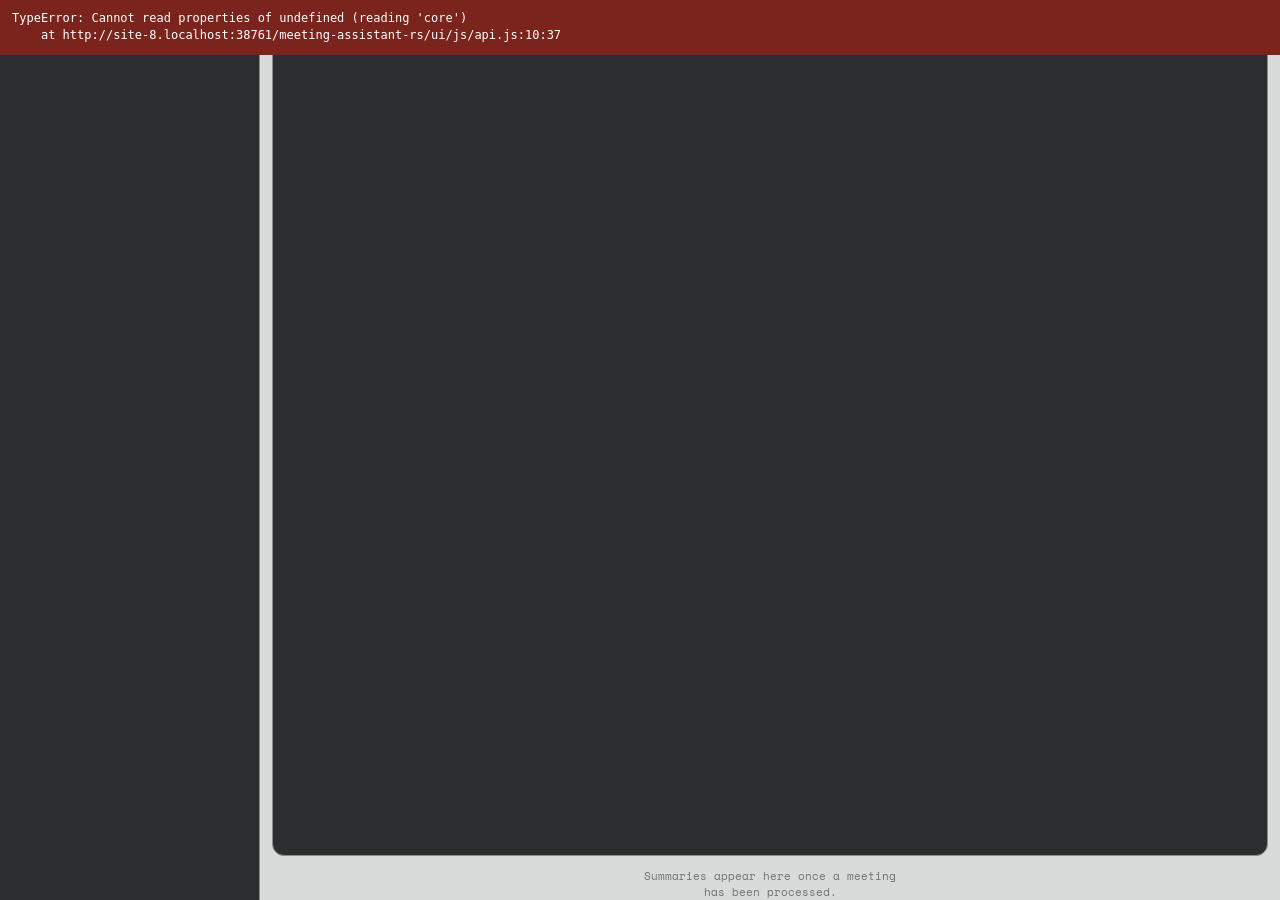
==== meeting-assistant-rs/ui/library.html @ c076c256 "Markdown library: parked mid-review, not ready to merge Committed so the work is not lost while atte" ====
<!doctype html>
<html lang="en">
<head>
  <meta charset="utf-8" />
  <meta name="viewport" content="width=device-width, initial-scale=1" />
  <title>Meeting Assistant — Summaries</title>
  <link rel="stylesheet" href="css/app.css" />
</head>
<body>
  <!--
    Two panes: the meetings on the left, the selected summary on the right.

    The list column is a fixed width and the window is resizable, so the
    document reflows and the list does not. A draggable divider can come later
    if 260px proves wrong; it would need its position persisted, and that is a
    piece of state to earn rather than assume.
  -->
  <div class="library">
    <aside class="library-list" id="library-list" aria-label="Meetings"></aside>

    <main class="library-doc">
      <!--
        The document's own actions sit above it rather than in the list: they
        act on what is being read, not on what is selected.
      -->
      <header class="library-head" id="library-head" hidden>
        <div class="library-head-text">
          <h1 id="doc-title"></h1>
          <p class="library-head-meta" id="doc-meta"></p>
        </div>
        <button class="btn btn--secondary" id="open-folder" data-tooltip="library_open_folder"
                aria-label="Open folder">
          <svg viewBox="0 0 24 24" aria-hidden="true"><path d="M2.25 12.75V12A2.25 2.25 0 0 1 4.5 9.75h15A2.25 2.25 0 0 1 21.75 12v.75m-8.69-6.44-2.12-2.12a1.5 1.5 0 0 0-1.061-.44H4.5A2.25 2.25 0 0 0 2.25 6v12a2.25 2.25 0 0 0 2.25 2.25h15A2.25 2.25 0 0 0 21.75 18V9a2.25 2.25 0 0 0-2.25-2.25h-5.379a1.5 1.5 0 0 1-1.06-.44Z"/></svg>
        </button>
      </header>

      <!--
        Built entirely by `markdown.js` from Rust's token stream. Nothing writes
        markup into this element as a string.
      -->
      <article class="library-body" id="doc-body"></article>

      <p class="library-empty" id="library-empty" data-i18n="library_empty">
        Summaries appear here once a meeting has been processed.
      </p>
    </main>
  </div>

  <div id="tooltip"></div>
  <script type="module" src="js/library.js"></script>
</body>
</html>
---- meeting-assistant-rs/ui/css/app.css ----
/*
 * Meeting Assistant — visual system: Aluminum Reel-to-Reel.
 *
 * Dark machine chrome, cream faceplate panels, amber VU-meter accents, and red
 * reserved for record and failure. The character to hold onto is an old tape
 * machine: the transport controls should read as hardware, not as rectangles.
 *
 * Every colour comes from a token below. Do not add a colour that is not one;
 * if something seems to need one, it almost certainly needs an existing token
 * used differently. `.claude/styling.md` documents the system.
 *
 * # Two rules that keep the palette meaningful
 *
 * 1. RED (`--red`, `--red-dark`) appears on the record button, the error chip,
 *    and the "transcripts leave this machine" warning. Nowhere else. It is the
 *    only colour that means "this is consequential", and spending it on a
 *    settings gear would waste it.
 * 2. AMBER means "active, or in progress" — a working stage, a live microphone,
 *    a section heading. It is the VU meter, not decoration.
 *
 * # Why neutral controls sit on `--steel-dark` rather than `--steel`
 *
 * Cream on `--steel` measures 2.71:1, which fails WCAG for text (4.5) and even
 * for icons (3.0). Cream on `--steel-dark` is 5.39:1. `--steel` earns its place
 * as the hover lift and the hairline borders instead.
 */

/*
 * Space Mono, bundled rather than linked: the app is offline by design and must
 * not reach a font CDN. Only Regular and Bold ship — nothing uses italic, which
 * saves ~216 KB. `ui/fonts/OFL.txt` is the SIL Open Font License and must stay
 * with the files.
 */
@font-face {
  font-family: "Space Mono";
  src: url("../fonts/SpaceMono-Regular.ttf") format("truetype");
  font-weight: 400;
  font-style: normal;
  font-display: block;
}
@font-face {
  font-family: "Space Mono";
  src: url("../fonts/SpaceMono-Bold.ttf") format("truetype");
  font-weight: 700;
  font-style: normal;
  font-display: block;
}

:root {
  /* base — Aluminum Reel-to-Reel */
  --body:        #2B2D2E;
  --steel:       #8A8D8F;
  --steel-dark:  #5A5D5F;
  --faceplate:   #EFE7D4;
  --faceplate-2: #E3D9C0;
  --amber:       #E8C34A;
  --amber-dark:  #B8912E;
  --red:         #C4342B;
  --red-dark:    #7A241D;

  /*
   * Panel metal. The faceplate cream was too warm for the machine chrome, so
   * the panels are a neutral light grey; cream is now reserved for text on dark
   * fills and for the "lit" done chip. Body text on alloy is 9.95:1.
   */
  --alloy:       #D9DBDA;
  --alloy-2:     #C7CAC9;

  /*
   * The ready lamp. A tenth colour, added because "done" is a semantic the
   * nine-colour palette had no way to express: cream on the grey panels
   * separates at only 1.13:1, so a completed stage read as no stage at all.
   * Deep sage rather than a bright green, to sit with the machine chrome.
   * Cream on it is 4.84:1; it separates from the panel at 4.29:1 and from the
   * amber working state at 3.50:1.
   */
  --green:       #4F6B45;
  /*
   * A bright green, for the readiness lamps and the queue's progress bar.
   *
   * Separate from `--green` because that one is a text background elsewhere and
   * cannot be brightened without failing contrast for the text on it. A lamp is
   * an 8px dot with no text on it, so it has no such constraint.
   *
   * Chosen by rendering the candidates as actual lamps rather than by reading
   * ratios, because at 8px the deciding factor is hue, not luminance. Two
   * earlier attempts were both reported as unclear: #4F6B45 and then #2E8B3D
   * measured well against the light card but read as dark olive. Brighter still
   * — #2BE05F — washes out against it. The `--steel-dark` ring is what keeps the
   * lamp perceivable as an object, which frees the fill to be chosen for how
   * unmistakably green it looks.
   */
  --green-lamp:  #22C55E;

  /*
   * Semantic aliases. Component rules below reach for these, not for the raw
   * colours, so a palette change stays a change to this block.
   */
  --app-bg:       var(--body);
  --panel:        var(--alloy);
  --panel-recess: var(--alloy-2);
  --ink:          var(--body);        /* text on cream */
  --ink-invert:   var(--faceplate);   /* text on steel-dark, amber-dark, red */

  --border: 1px solid var(--steel);

  /*
   * Space Mono throughout, bundled with the app. The system stack stays behind
   * it as the fallback: on the platforms this ships to, reaching it would mean
   * the bundled font failed to load, and the layout should still be usable.
   */
  --font: "Space Mono", -apple-system, "Segoe UI", system-ui, sans-serif;
  --font-mono: "Space Mono", ui-monospace, "SF Mono", Menlo, "Consolas", monospace;

  /* geometry */
  --radius-card:  12px;
  --radius-panel:  9px;
  --radius-chip:   8px;
  --radius-button: 8px;

  /*
   * The tape-machine bevel: a highlight along the top edge and a shadow along
   * the bottom, so a control reads as a physical key catching light from above.
   */
  --bevel: inset 0 1px 0 rgb(255 255 255 / 0.18),
           inset 0 -2px 0 rgb(0 0 0 / 0.22);
  --bevel-pressed: inset 0 2px 4px rgb(0 0 0 / 0.35);
  --lift: 0 1px 2px rgb(0 0 0 / 0.35);
}

* { box-sizing: border-box; }

html, body {
  margin: 0;
  padding: 0;
  background: var(--app-bg);
  color: var(--ink-invert);
  font-family: var(--font);
  font-size: 13px;
  /* Both windows are fixed size and the layout has no responsive fallback. */
  overflow: hidden;
  user-select: none;
  -webkit-user-select: none;
}

/* ---------------------------------------------------------------- buttons */

/*
 * Five variants over one base. Hover moves background, text and icon together —
 * that is the defining detail of this theme and the reason the Python carried
 * 735 lines of custom widget code. The icon follows for free because it is SVG
 * with `currentColor`.
 */
.btn {
  display: inline-flex;
  align-items: center;
  justify-content: center;
  gap: 6px;
  border: none;
  border-radius: var(--radius-button);
  font-family: var(--font);
  font-size: 12px;
  cursor: pointer;
  transition: background-color 120ms ease, color 120ms ease;
  padding: 0 10px;
  box-shadow: var(--bevel);
}

.btn:active:not(:disabled):not(.btn--unavailable) {
  box-shadow: var(--bevel-pressed);
}

/*
 * Heroicons outline: stroked, not filled. `currentColor` on the stroke keeps
 * hover tinting free, exactly as it did when these were filled paths.
 */
.btn svg {
  width: 16px;
  height: 16px;
  flex: none;
  fill: none;
  stroke: currentColor;
  stroke-width: 1.5;
  stroke-linecap: round;
  stroke-linejoin: round;
}

/*
 * One treatment for every button that can be pressed: amber-dark, lighting to
 * amber on hover. The folder button had this on its own and the rest were steel,
 * which made the toolbar look like some keys worked and others did not.
 *
 * The label must stay `--ink`. Dark text on amber-dark is 4.70:1 and clears the
 * 4.5 that text needs; cream on the same fill is 2.39:1 and would not.
 *
 * The exceptions below are exceptions on purpose: `.btn--unavailable` and a
 * muted microphone both mean "this is not doing what the others are doing", and
 * that is exactly what the colour is now free to say.
 */
.btn--primary   { background: var(--amber-dark); color: var(--ink); }
.btn--secondary { background: var(--amber-dark); color: var(--ink); }
.btn--dark      { background: var(--amber-dark); color: var(--ink); }
/*
 * The microphone is the one control whose colour carries state: steel-dark when
 * idle, amber while it is live. That is the VU-meter reading of amber.
 */
.btn--mic       { background: var(--amber-dark); color: var(--ink); }
/*
 * Muted keeps the amber background and dark icon — only the glyph gains its
 * diagonal slash. Greying it out would read as "disabled" rather than "muted",
 * which is the opposite of the state it represents.
 */
.btn--mic.is-muted { background: var(--steel-dark); color: var(--ink-invert); }
.btn--result    { background: var(--amber-dark); color: var(--ink); }

/*
 * The quiet half of a pair.
 *
 * The one place amber is wrong. Every other button is a thing to do; these sit
 * beside a button that commits — Back next to Next, Keep next to Discard — and
 * two identical buttons make the reader stop and read rather than reach. Steel
 * says "the other one" without saying "disabled".
 *
 * Applies only where there IS a pair. A lone secondary button, like Browse or
 * Download now, has nothing to be quieter than and stays amber with the rest.
 * Cream on steel-dark is 5.39:1.
 */
.btn--quiet     { background: var(--steel-dark); color: var(--ink-invert); }

.btn--primary:hover:not(:disabled)   { background: var(--amber);      color: var(--ink); }
/*
 * Neutral controls DARKEN on hover rather than lighten. Lightening to --steel
 * would put the label at 4.14:1, under the 4.5 WCAG needs for text; going to
 * --body keeps it at 11.24:1. It also suits the metaphor — the key presses into
 * the chassis rather than lighting up.
 */
/*
 * Every button lights up on hover and darkens on press — the bevel already
 * encodes press as a recess, so lightening is the reading that matches the
 * hardware. Cream rather than --steel because the Summary label is 12px text:
 * --body on --steel is 4.14:1 and misses the 4.5 WCAG needs, while cream is
 * 8.38:1 and clears text and icons alike.
 *
 * It also removes the need for a hover outline. Darkening to --body made these
 * buttons vanish against the chrome they sit on, and the outline existed only
 * to give them back an edge.
 */
.btn--secondary:hover:not(:disabled):not(.btn--unavailable) { background: var(--amber); color: var(--ink); }
.btn--dark:hover:not(:disabled):not(.btn--unavailable)      { background: var(--amber); color: var(--ink); }
.btn--mic:hover:not(:disabled):not(.btn--unavailable)       { background: var(--amber); color: var(--ink); }
.btn--result:hover:not(:disabled):not(.btn--unavailable)    { background: var(--amber); color: var(--ink); }
/* Cream rather than amber, so hovering the quiet one never looks like the
 * committing one. */
.btn--quiet:hover:not(:disabled):not(.btn--unavailable)     { background: var(--faceplate-2); color: var(--ink); }

/*
 * Result buttons have a third state. Until their stage reaches `done` they are
 * unavailable: flat steel, muted glyph, no pointer and no bevel — a key that is
 * not there to be pressed. The Python painted this by hand while keeping the
 * widget "normal" (`app.py:3044-3080`) purely to control the look.
 */
/*
 * Glyph is --body on --steel = 4.14:1. That clears the 3.0 icons need but not
 * the 4.5 for the Summary button's text label. WCAG 1.4.3 exempts inactive
 * controls, and the alternative — a cream fill — would make an unavailable
 * button louder than an available one. The real affordance here is the missing
 * bevel and the default cursor, not the colour.
 */
.btn--unavailable,
.btn--unavailable:hover,
.btn.btn--unavailable:hover {
  background: var(--steel);
  color: var(--body);
  /* `not-allowed` rather than `default`: the pointer itself should say the
     control cannot be used, since the visual difference is only the missing
     bevel. */
  cursor: not-allowed;
  box-shadow: none;
}

/* ------------------------------------------------------------ main window */

/*
 * The faceplate: a cream panel floating on the dark chrome. Its border is the
 * recording indicator — see the `[data-recorder-state]` rules at the end.
 */
.session-card {
  background: var(--panel);
  border: var(--border);
  border-radius: var(--radius-card);
  /*
   * 4px below, not 8. Margins do not collapse in a flex column, so this and the
   * panel's own 4px make an 8px gutter between cards — half what it was. The
   * cards already read as separate: they have a border and sit on a darker
   * chrome, so the space was doing the same job twice.
   */
  margin: 10px 12px 4px;
  /* 9px, not 12: a 25% tighter gutter, which is the space to the left of the
     timer well. Also returns 6px of width to the transport row. */
  padding: 8px 9px 10px;
  color: var(--ink);
}

.status-row {
  display: flex;
  align-items: center;
  justify-content: center;
  gap: 6px;
  margin-bottom: 2px;
  /* Anchors the lamps, and the symmetric padding keeps a long message from
   * running underneath them while leaving it centred. */
  position: relative;
  padding: 0 24px;
  /* Insurance only: the inline icon fits beside every current message, but a
   * longer translation must wrap rather than overflow. `resizeToContent` grows
   * the window to match. */
  flex-wrap: wrap;
}

/*
 * Not a `.btn`. This sits inside a sentence rather than in a row of peers, so
 * it carries no fill, border or bevel — the amber is the whole affordance, and
 * a chromed button here would compete with the transport controls right below.
 */
.status-action {
  display: inline-flex;
  align-items: center;
  padding: 0;
  border: 0;
  background: none;
  /*
   * Ink, not amber. The status row sits on the light `--alloy` card, not on the
   * dark chrome, and amber measures 1.22:1 against it — effectively invisible.
   * `--body` is 9.95:1 and matches the sentence the icon belongs to; the hover
   * tint is 7.20:1. Icons need 3:1, so check any change here against `--alloy`
   * rather than against the window background.
   */
  color: var(--body);
  cursor: pointer;
}

/* Slightly heavier stroke than `.btn svg` (1.5 at 16px), because this is
 * smaller and still has to read at a glance. */
.status-action svg {
  width: 15px;
  height: 15px;
  flex: none;
  fill: none;
  stroke: currentColor;
  stroke-width: 1.8;
  stroke-linecap: round;
  stroke-linejoin: round;
}

.status-action:hover:not(:disabled) { color: var(--red-dark); }
.status-action:disabled { color: var(--steel); cursor: default; }

/*
 * Recording indicator. Hidden unless a meeting is running, and the same red as
 * the record button so the two read as one state.
 */
/*
 * Two readiness lamps: can this app transcribe, and can it summarise.
 *
 * Absolutely positioned against the row's vertical centre, which is exactly
 * where `align-items: center` puts the recording dot — so all three read as one
 * row of lamps at the same size, whichever are lit.
 */
.status-lamps {
  position: absolute;
  left: 4px;
  top: 50%;
  transform: translateY(-50%);
  display: flex;
  gap: 7px;
}

/*
 * The ring is not decoration. These sit on the light `--alloy` card, where
 * `--amber` measures 1.22:1 and `--amber-dark` 2.12:1 — below the 3:1 a
 * meaningful graphic needs. A `--steel-dark` ring is 4.77:1, so the lamp is
 * always perceivable as an object and the fill is left to carry the state.
 * Same 8px as `.rec-dot`.
 */
.lamp {
  width: 8px;
  height: 8px;
  flex: none;
  border-radius: 50%;
  border: 1px solid var(--steel-dark);
  box-shadow: inset 0 1px 1px rgb(255 255 255 / 0.3);
}

/* Traffic lights. */
.lamp[data-state="on"]      { background: var(--green-lamp); }
.lamp[data-state="pending"] { background: var(--amber); }
.lamp[data-state="off"]     { background: var(--red); }

.rec-dot { display: none; }
[data-recorder-state="recording"] .rec-dot {
  display: block;
  width: 8px;
  height: 8px;
  border-radius: 50%;
  background: var(--red);
  flex: none;
}

/*
 * The dim is gentle and slow — a VU lamp idling, not a strobe. Gated on
 * `prefers-reduced-motion` so a viewer who has asked for stillness gets a
 * solid red dot instead, which carries the state just as well.
 */
@media (prefers-reduced-motion: no-preference) {
  [data-recorder-state="recording"] .rec-dot {
    animation: rec-pulse 1.8s ease-in-out infinite;
  }
}

@keyframes rec-pulse {
  0%, 100% { opacity: 1; }
  50%      { opacity: 0.35; }
}

.status-line {
  text-align: center;
  font-size: 13px;
  min-height: 17px;
  color: var(--ink);
}

/*
 * The digits sit in a recessed well, as they would behind a window in a real
 * faceplate, rather than printed flat on it.
 */
.timer {
  font-family: var(--font-mono);
  font-size: 32px;
  font-weight: bold;
  line-height: 1.1;
  color: var(--ink);
  background: var(--panel-recess);
  border-radius: var(--radius-panel);
  /*
   * 8px, not 12. The row is timer + 54 + 54 + 27 + gaps inside a 327px card;
   * at 12px padding and a 12px gap that totalled 337px and pushed the cancel
   * button out through the right edge of the faceplate.
   */
  padding: 2px 10px;
  min-width: 0;
  /*
   * Flex-centred rather than `text-align: center`. That only handles the
   * horizontal, and with a 32px face at 1.1 line-height the digits were sitting
   * high in the well; centring the line box fixes both axes at once.
   */
  display: flex;
  align-items: center;
  justify-content: center;
  box-shadow: inset 0 2px 4px rgb(0 0 0 / 0.18);
  /* Monospace is load-bearing: the digits must not jitter as the clock ticks. */
  font-variant-numeric: tabular-nums;
}

/* Timer left, transport right, vertically centred against each other. */
.session-row {
  display: flex;
  align-items: center;
  justify-content: space-between;
  gap: 10px;
}

/* `flex: none` so the transport can never be squeezed or clipped again; the
   timer beside it is what gives way if anything has to. */
.transport { display: flex; align-items: center; gap: 8px; flex: none; }

/*
 * Mixed fill/stroke icons (the mic pair). The global `.btn svg` rule forces
 * `fill: none`, which would erase a solid body, so these opt out per path.
 */
.icon-mixed .solid { fill: currentColor; stroke: none; }
.icon-mixed .line {
  fill: none;
  stroke: currentColor;
  stroke-width: 2;
  stroke-linecap: round;
  stroke-linejoin: round;
}
/*
 * The gap the slash cuts through the mic. Painted in the button's background so
 * the bar reads as passing in front of the glyph rather than crossing it —
 * which is why the muted state keeps a known background colour.
 */
.icon-mixed .cut {
  fill: none;
  /* Painted in the button's own background, so it tracks the muted fill. */
  stroke: var(--steel-dark);
  stroke-width: 4.5;
  stroke-linecap: round;
}
.btn--mic:hover:not(:disabled) .icon-mixed .cut { stroke: var(--steel); }
.btn--mic:not(.is-muted) .icon-mixed .cut { stroke: var(--amber-dark); }
.btn--mic:not(.is-muted):hover .icon-mixed .cut { stroke: var(--amber); }

/*
 * Cancel: half of Stop's 54px, so the primary action stays visually dominant.
 * Neutral at rest and red only on hover — destructive on approach, not at rest.
 * Deliberately NOT dimmed: this stylesheet already uses dimming to mean
 * "disabled", and a permanently faded control would read as unavailable.
 */
#cancel-button {
  width: 27px;
  height: 27px;
  /* Tighter than the 8px transport gap: cancel belongs to stop, not beside it
     as a third equal control. */
  margin-left: -4px;
  background: var(--steel-dark);
  color: var(--ink-invert);
}
#cancel-button:hover:not(:disabled) { background: var(--red-dark); }
#cancel-button svg { width: 19px; height: 19px; stroke-width: 2; }

/*
 * The circular transport buttons are a border-radius element containing a
 * glyph. The Python shipped six 56x56 PNGs — two buttons, three states each —
 * only because Tk cannot draw a smooth circle.
 */
.transport button {
  width: 54px;
  height: 54px;
  border-radius: 50%;
  border: none;
  display: inline-flex;
  align-items: center;
  justify-content: center;
  cursor: pointer;
  transition: background-color 120ms ease, color 120ms ease;
  padding: 0;
  box-shadow: var(--bevel), var(--lift);
}

/* Pressed: the bevel inverts and the glyph sinks a pixel, like a real key. */
.transport button:active:not(:disabled) {
  box-shadow: var(--bevel-pressed);
}
.transport button:active:not(:disabled) svg {
  transform: translateY(1px);
}

/*
 * The transport glyphs stay SOLID. They sit on a filled 54px circle, where an
 * outline reads as a thin wireframe rather than a control — this is why the
 * original's PNGs looked more substantial. Heroicons' solid play/stop have
 * rounded corners and proper optical weight.
 */
.transport button svg {
  width: 24px;
  height: 24px;
  fill: currentColor;
  stroke: none;
}

/* Cancel is an outline glyph, unlike the solid play/stop it sits beside. */
.transport button svg.icon-outline {
  fill: none;
  stroke: currentColor;
  stroke-width: 1.5;
  stroke-linecap: round;
  stroke-linejoin: round;
}

/* Record is the only button in the app that is red at rest. */
#start-button { background: var(--red); color: var(--ink-invert); }
#start-button:hover:not(:disabled) { background: var(--red-dark); }
#stop-button  { background: var(--steel); color: var(--ink); }
#stop-button:hover:not(:disabled) { background: var(--steel-dark); color: var(--ink-invert); }

/*
 * Matched by ID because `#start-button` / `#stop-button` set the background,
 * and an ID beats `.transport button:disabled` on specificity — which is why
 * the disabled Stop button previously rendered at full strength and looked
 * clickable. The bevel is dropped too: a dead key is not lit.
 */
#start-button:disabled,
#stop-button:disabled,
#cancel-button:disabled {
  /* Sunk into the chassis and unlit. --steel on --steel-dark measured 1.99:1,
     which was invisible; on --body the glyph reaches 4.14:1. */
  background: var(--body);
  color: var(--steel);
  cursor: not-allowed;
  box-shadow: none;
}

/* stage chips */
/*
 * The stage chips and their state colours lived here. Removed with the
 * processing queue: the card for each meeting carries its own stage, and one
 * global set of chips could only ever describe one of several jobs.
 */

.audio-panel {
  /*
   * Same --panel as the session card. These are both just panels sitting on the
   * chrome; making one recessed was an arbitrary distinction that only read as
   * inconsistency. --panel-recess is now reserved for things genuinely inset
   * INTO a panel — the timer well, the wizard's model rows.
   */
  background: var(--panel);
  border: var(--border);
  border-radius: var(--radius-panel);
  /* 4px above, pairing with the session card's 4px for an 8px gutter. 6px
     below: the last panel sits directly above the toolbar, and 4px there put it
     tight against the buttons. */
  margin: 4px 12px 6px;
  /* Roomier, and matching the session card's generosity. */
  padding: 9px 10px 11px;
  transition: padding-bottom 120ms ease;
  font-size: 10px;
  line-height: 1.5;
  /*
   * No max-width. It was 330px — a leftover from the original 375px layout —
   * which made this panel narrower than the session card above it even though
   * both have the same 12px margins.
   */
  color: var(--ink);
}

/*
 * Disclosure for the device panel. A bare button — no fill, no bevel — because
 * it reveals information rather than doing something; the transport and toolbar
 * keys are what should look pressable.
 */
.devices-toggle {
  display: flex;
  align-items: center;
  gap: 8px;
  width: 100%;
  padding: 0;
  border: none;
  background: none;
  color: var(--ink);
  font-family: var(--font);
  font-size: 10px;
  cursor: pointer;
}

/* Fills whatever the label leaves, so the row reads as one ruled line. */
/*
 * Amber, like the readiness lamps, and for the same reason: something is not as
 * configured. Small and inline so a collapsed panel can carry the warning
 * without the panel having to open itself.
 */
.fallback-dot {
  width: 6px;
  height: 6px;
  flex: none;
  border-radius: 50%;
  background: var(--amber-dark);
  border: 1px solid var(--steel-dark);
}

.devices-toggle .rule {
  flex: 1;
  border-top: 1px solid var(--steel);
}

.devices-toggle .chevron {
  width: 13px;
  height: 13px;
  flex: none;
  fill: none;
  stroke: currentColor;
  stroke-width: 2;
  stroke-linecap: round;
  stroke-linejoin: round;
  transition: transform 140ms ease;
}
.devices-toggle[aria-expanded="true"] .chevron { transform: rotate(180deg); }

/* Only present when open, so it adds no height while collapsed. */
.devices-detail { margin-top: 6px; }

/*
 * Collapsed, the toggle row is the only content, and the panel's full bottom
 * padding leaves it sitting high with a gap beneath. Driven by a class rather
 * than `:has()` so it cannot silently do nothing on an older WebView2.
 */
.audio-panel.is-collapsed { padding-bottom: 7px; }

/*
 * Result row: mute left, the three result controls centred, gear right. The
 * Python hand-builds a 3-column grid with a uniform group for the outer
 * columns; space-between with a centred middle group is the same thing.
 */
/*
 * The window is sized to the content by `resizeToContent`, but that needs JS,
 * an IPC round trip, and a correct guess at the height of the title bar. When
 * any of those is wrong the surplus used to appear as blank chrome under the
 * toolbar. Filling the viewport puts the surplus in the spacer instead, which
 * reads as layout rather than as truncation, and it degrades correctly: with no
 * JS at all the window is merely a little roomy.
 */
main {
  display: flex;
  flex-direction: column;
  height: 100vh;
}

/* `min-height: 0` so it collapses fully when the content needs the room —
 * without it the flex floor keeps a gap and the toolbar gets pushed out. */
.spacer {
  flex: 1 1 auto;
  min-height: 0;
}

.result-row {
  display: flex;
  align-items: center;
  justify-content: space-between;
  margin: 0 12px 10px;
}

.result-row .center { display: flex; gap: 6px; }

#mute-button      { width: 32px;  height: 31px; padding: 0; }
#transcript-button{ width: 38px;  height: 31px; padding: 0; }
#folder-button    { width: 38px;  height: 31px; padding: 0; }
#summary-button   { width: 104px; height: 31px; }
#settings-button  { width: 34px;  height: 31px; padding: 0; }

/*
 * The folder is the one always-available destination, so it carries the warm
 * amber-dark rather than joining the neutral steel family. Settings stays
 * neutral: it is not a critical action and must not take the red.
 */
/* The folder button used to be special-cased to amber. Every button is now, so
 * the exception is gone rather than repeated. */

/* -------------------------------------------------------- settings window */

/*
 * `overflow-x: hidden` is a guard, not a fix: nothing inside should exceed the
 * width now that the fields are relative, and a horizontal scrollbar here means
 * something has regressed to a fixed width.
 */
.settings-body {
  padding: 0 16px 16px;
  overflow-y: auto;
  overflow-x: hidden;
  height: 100vh;
  background: var(--app-bg);
  color: var(--ink-invert);
}

.section { margin-top: 14px; }
/* Amber headings read as the labelled sections of a machine's front panel. */
.section h2 {
  font-size: 14px;
  font-weight: bold;
  margin: 0 0 8px;
  color: var(--amber);
}

.field { margin-bottom: 10px; }
.field label { display: block; font-size: 11px; margin-bottom: 3px; }
/*
 * --faceplate-2 rather than --steel: steel on the dark chrome is 4.14:1, under
 * the 4.5 for text. faceplate-2 is 9.85:1 and still reads as secondary, being
 * warmer and dimmer than the faceplate used for primary text.
 */
.helper { font-size: 10px; margin-top: 3px; color: var(--faceplate-2); }

/*
 * Inputs are cream faceplate insets on the dark chrome, with a steel hairline.
 * The Python fakes these borders with a nested-frame trick
 * (`BorderedContainer`) because CustomTkinter's own border rendering is blurry
 * at 1px.
 *
 * Widths are relative, not the fixed 490px from the styling doc. That number
 * assumed a 590px window; hardcoding it means any window-size change silently
 * produces a horizontal scrollbar, which is exactly what happened when the
 * settings view first rendered in the 375px main window.
 *
 * `input[type="password"]` is in this selector deliberately: without it the API
 * key field falls back to the browser default and renders at the wrong height
 * and width, which it did until this was fixed.
 */
select, input[type="text"], input[type="password"], textarea {
  width: 100%;
  height: 30px;
  border: var(--border);
  border-radius: var(--radius-button);
  background: var(--panel);
  color: var(--ink);
  font-family: var(--font);
  font-size: 12px;
  padding: 0 8px;
  cursor: pointer;
}

textarea {
  width: 100%;
  height: 105px;
  padding: 6px 8px;
  resize: none;
  cursor: text;
  line-height: 1.4;
}

input[type="text"],
input[type="password"] { cursor: text; }

.with-button { display: flex; gap: 6px; align-items: center; }
.with-button select,
.with-button input[type="text"],
.with-button input[type="password"] { flex: 1; min-width: 0; }
.with-button .btn { width: 36px; height: 30px; padding: 0; }

/* A full-width action and an icon beside it. The icon keeps the square shape
   `.with-button` gives its buttons, so the two rows read as the same kind of
   control. */
.row-actions { display: flex; gap: 6px; align-items: center; }
.row-actions .btn:not(:last-child) { flex: 1; }
.row-actions .btn:last-child { width: 36px; height: 30px; padding: 0; flex: none; }

.switch-row { display: flex; align-items: center; gap: 8px; cursor: pointer; }
.switch-row input { cursor: pointer; accent-color: var(--amber); }

/* Sized to its label, not to a number. "Update devices" fits 175px; the
 * Spanish does not, so it wrapped to a second line inside a 28px-tall button
 * and the second line was cut off. */
#refresh-devices { min-width: 175px; height: 28px; white-space: nowrap; }
#save-settings   { width: 190px; height: 34px; font-size: 13px; }

.save-row { display: flex; justify-content: center; margin-top: 16px; }

/* ---------------------------------------------------------------- tooltip */

/*
 * 450ms delay, centred below the trigger with a 6px offset, dismissed on both
 * mouse-leave and mouse-down.
 */
#tooltip {
  position: fixed;
  z-index: 100;
  background: var(--body);
  color: var(--faceplate);
  border: var(--border);
  font-size: 13px;
  padding: 4px 9px;
  border-radius: 4px;
  pointer-events: none;
  opacity: 0;
  transition: opacity 90ms ease;
  /*
   * Wraps rather than running off the edge. `tooltip.js` clamps horizontally,
   * but a `nowrap` tooltip longer than the 375px window is wider than anything
   * the clamp can fit: it pins to the left edge and the remainder overflows
   * right, off-screen. A ceiling narrower than the window means the clamp always
   * has somewhere to put it.
   */
  max-width: 250px;
}
#tooltip.visible { opacity: 1; }

[hidden] { display: none !important; }

/* ------------------------------------------------------------------ modal */

/*
 * Used for the meeting-title prompt. See the note in index.html for why this
 * exists instead of `window.prompt()`.
 */
.modal-backdrop {
  position: fixed;
  inset: 0;
  background: rgb(43 45 46 / 0.55);
  display: flex;
  align-items: center;
  justify-content: center;
  z-index: 50;
}

/*
 * `--body`, the window's own chrome, rather than a cream panel. A light box over
 * a dark app read as a system dialog borrowed from somewhere else; on the chrome
 * it reads as part of the same machine, with the panels behind it dimmed by the
 * backdrop. Cream text on `--body` is 11.24:1.
 */
.modal {
  background: var(--body);
  border: var(--border);
  border-radius: var(--radius-card);
  padding: 14px 16px;
  width: 300px;
  color: var(--ink-invert);
  box-shadow: 0 6px 20px rgb(0 0 0 / 0.5);
}

.modal label { display: block; font-size: 11px; margin-bottom: 5px; }

/* Still a light fill. A field being darker than the surface around it is what
 * makes it read as somewhere to type; matching the chrome would hide it. */
.modal input[type="text"] {
  width: 100%;
  height: 30px;
  background: var(--panel);
  color: var(--ink);
}

.modal-actions {
  display: flex;
  justify-content: flex-end;
  gap: 8px;
  margin-top: 12px;
}

.modal-actions .btn { height: 30px; }

.modal p { margin: 0 0 4px; font-size: 12px; line-height: 1.4; }

/* -------------------------------------------------------- queue panel */

/*
 * Shares `.audio-panel` so it reads as a sibling of the device panel rather
 * than a new kind of thing, and inherits its collapse behaviour for free.
 */
.queue-head {
  display: flex;
  align-items: center;
  gap: 4px;
}

.queue-head .devices-toggle {
  flex: 1;
  min-width: 0;
}

.queue-count {
  font-size: 11px;
  color: var(--steel-dark);
  flex: none;
}

/*
 * Three cards, then scroll. The window grows to fit what is here, and without a
 * ceiling a backlog of ten meetings would push the toolbar off the screen —
 * which is the failure this layout has already had twice.
 */
.queue-list {
  max-height: 150px;
  overflow-y: auto;
  display: flex;
  flex-direction: column;
  gap: 6px;
}

.queue-card {
  display: flex;
  align-items: center;
  gap: 8px;
  background: var(--panel-recess);
  border-radius: var(--radius-chip);
  padding: 6px 8px;
  color: var(--ink);
}

.queue-card-body {
  flex: 1;
  min-width: 0;
}

.queue-card-line {
  display: flex;
  /* `center`, not `baseline`: the bar has no text baseline to align to, and
   * with `baseline` it sat on the bottom of the row. */
  align-items: center;
  gap: 6px;
  font-size: 11px;
}

/* The title is the variable-length part, so it is the part that truncates. */
.queue-card-title {
  flex: 1;
  min-width: 0;
  overflow: hidden;
  text-overflow: ellipsis;
  white-space: nowrap;
}

.queue-card-time { flex: none; color: var(--steel-dark); }
.queue-card-stage { flex: none; color: var(--steel-dark); }

/*
 * Fixed width, on the same line as the title.
 *
 * A full-width bar under the row read as a rule separating meetings rather than
 * as one meeting's progress, and it cost the card a second line for information
 * that fits on the first.
 */
.queue-bar {
  flex: none;
  width: 44px;
  height: 4px;
  border-radius: 2px;
  /* `--steel`, not `--alloy-2`: `--panel-recess` IS `--alloy-2`, so the empty
   * track was the same colour as the card and a job at 0% showed no bar at all
   * — indistinguishable from a card that has no bar. */
  background: var(--steel);
  overflow: hidden;
}

.queue-bar-fill {
  height: 100%;
  width: 0;
  background: var(--green-lamp);
  transition: width 200ms linear;
}

/* A failure is not progress. Colouring the bar rather than only the text means
 * the state is legible at a glance in a list of several. */
.queue-card[data-state="failed"] .queue-bar-fill { background: var(--red); width: 100%; }
.queue-card[data-state="failed"] .queue-card-stage { color: var(--red-dark); }

.queue-card .trash-button,
.queue-card .retry-button {
  display: inline-flex;
  align-items: center;
  flex: none;
  padding: 0;
  border: 0;
  background: none;
  color: var(--ink);
  cursor: pointer;
}

.queue-card svg {
  width: 14px;
  height: 14px;
  flex: none;
  fill: none;
  stroke: currentColor;
  stroke-width: 1.6;
  stroke-linecap: round;
  stroke-linejoin: round;
}

.queue-card .trash-button:hover { color: var(--red-dark); }
.queue-card .retry-button:hover { color: var(--green); }

/* ------------------------------------------------------------- wizard */

.wizard {
  display: flex;
  flex-direction: column;
  height: 100vh;
  background: var(--app-bg);
  color: var(--ink-invert);
}

.wizard-progress {
  display: flex;
  gap: 6px;
  justify-content: center;
  padding: 14px 0 6px;
}
.wizard-progress .dot {
  width: 7px;
  height: 7px;
  border-radius: 50%;
  background: var(--steel-dark);
}
/* Amber for steps reached: progress is "in flight", which is what amber means. */
.wizard-progress .dot.filled { background: var(--amber); }

.wizard-body { flex: 1; overflow-y: auto; padding: 6px 28px 12px; }
.wizard-body h1 { font-size: 18px; margin: 6px 0 8px; color: var(--amber); }
.wizard-body p { font-size: 12px; line-height: 1.5; margin: 0 0 14px; }

.wizard-footer {
  display: flex;
  align-items: center;
  justify-content: space-between;
  padding: 10px 28px 16px;
  border-top: var(--border);
}
.wizard-actions { display: flex; gap: 8px; }
.wizard-actions .btn { height: 32px; padding: 0 16px; }
.wizard-actions-inline { display: flex; gap: 8px; margin: 10px 0 14px; }
.wizard-actions-inline .btn { height: 28px; padding: 0 12px; }

.model-list { display: flex; flex-direction: column; gap: 6px; margin-bottom: 8px; }
.model-row {
  display: flex;
  align-items: center;
  justify-content: space-between;
  gap: 12px;
  background: var(--panel-recess);
  border-radius: var(--radius-panel);
  padding: 7px 10px;
  font-size: 12px;
  color: var(--ink);
}
/* A label with a value on the far right of the same line. */
.field-head {
  display: flex;
  align-items: baseline;
  justify-content: space-between;
  gap: 8px;
}

.model-row .btn { height: 26px; padding: 0 12px; font-size: 11px; }

/*
 * The downloaded-models rows in Settings, matched to the form controls they sit
 * among rather than to the wizard's rows.
 *
 * Scoped to `#downloaded-list`: `.model-row` is shared with the setup wizard,
 * where the recessed fill and taller padding are right — those rows sit in a
 * list of their own, not in a column of dropdowns. Here the row has to line up
 * with the selects above and below it, so it takes their height, fill, border
 * and radius verbatim from `select, input[type="text"], ...`.
 */
#downloaded-list .model-row {
  height: 30px;
  padding: 0 8px;
  background: var(--panel);
  border: var(--border);
  border-radius: var(--radius-button);
}

/*
 * A bare icon, not a button. Inside a form control a second bevelled surface
 * reads as a control within a control; the trash glyph alone is the affordance.
 * `--ink` is the same near-black the row's own text uses, so the icon belongs
 * to the row rather than floating on it.
 */
#downloaded-list .trash-button {
  display: inline-flex;
  align-items: center;
  padding: 0;
  border: 0;
  background: none;
  color: var(--ink);
  cursor: pointer;
}

/* `.btn svg` no longer applies, so the stroke setup is repeated here. */
#downloaded-list .trash-button svg {
  width: 15px;
  height: 15px;
  flex: none;
  fill: none;
  stroke: currentColor;
  stroke-width: 1.6;
  stroke-linecap: round;
  stroke-linejoin: round;
}

/* Destructive, so the hover says so rather than reading as any other action. */
#downloaded-list .trash-button:hover:not(:disabled) { color: var(--red-dark); }

/* Without this a disabled control looks identical to an enabled one — the
 * exact complaint the stop button drew. */
#downloaded-list .trash-button:disabled { opacity: 0.35; cursor: default; }

.badge {
  background: var(--amber);
  color: var(--ink);
  border-radius: 4px;
  padding: 4px 8px;
  font-size: 10px;
  line-height: 1;
  /* Keeps the pill optically centred against the row's larger text. */
  vertical-align: middle;
}

/*
 * The one place the app stops being offline; it should not look incidental.
 * This is the third and last place red is allowed, and it is the reason red is
 * rationed everywhere else.
 */
.helper.warning {
  background: var(--panel);
  color: var(--red-dark);
  border: 1px solid var(--red);
  border-radius: 6px;
  padding: 7px 9px;
  margin-bottom: 10px;
  line-height: 1.4;
  font-size: 11px;
}

/* -------------------------------------------------------- recorder state */

/*
 * One attribute on <body>, set in main.js's `recording_state` handler and
 * nowhere else, drives the accent. No JavaScript touches a colour.
 *
 * No pulse animation: a permanently animating element in a window that may sit
 * open for an hour is a distraction, and `prefers-reduced-motion` would have to
 * disable it anyway. The red border carries the state on its own.
 */
[data-recorder-state="recording"] .session-card { border-color: var(--red); }
[data-recorder-state="idle"]      .session-card { border-color: var(--steel); }

/* ------------------------------------------------------- fatal errors */

/*
 * The banner `errors.js` raises when a module fails to load or a promise
 * rejects unhandled. Styled here rather than inline because the CSP forbids
 * `style` attributes, and an unstyled banner on a dark page is no banner.
 */
.fatal-error {
  position: fixed;
  inset: 0 0 auto 0;
  z-index: 99999;
  max-height: 60vh;
  overflow: auto;
  margin: 0;
  padding: 10px 12px;
  background: #7A241D;
  color: #fff;
  font: 12px/1.45 ui-monospace, monospace;
  white-space: pre-wrap;
}

/* ------------------------------------------------------ markdown library */

/*
 * Two panes. The list is a fixed column and the document takes the rest, so
 * resizing the window reflows the prose and leaves the list alone.
 */
.library {
  display: grid;
  grid-template-columns: 260px 1fr;
  height: 100vh;
  overflow: hidden;
}

.library-list {
  overflow-y: auto;
  border-right: var(--border);
  background: var(--app-bg);
  padding: 6px;
}

/* A row is a button so it is focusable and keyboard-operable for free. */
.library-row {
  display: block;
  width: 100%;
  text-align: left;
  border: 1px solid transparent;
  border-radius: var(--radius-panel);
  background: transparent;
  color: var(--ink-invert);
  font-family: var(--font);
  padding: 7px 8px;
  cursor: pointer;
  transition: background-color 120ms ease;
}

.library-row:hover { background: var(--panel-recess); }

.library-row.is-selected {
  background: var(--panel);
  border-color: var(--accent);
  color: var(--ink);
}

.library-row-head {
  display: flex;
  align-items: baseline;
  gap: 6px;
  justify-content: space-between;
}

.library-row-title {
  font-size: 11px;
  font-weight: 600;
  white-space: nowrap;
  overflow: hidden;
  text-overflow: ellipsis;
}

.library-row-when {
  font-size: 10px;
  opacity: 0.75;
  flex: none;
}

/* Two lines, then clipped. A preview that grows makes the rows uneven and the
   list harder to scan than the dates it was meant to improve on. */
.library-row-preview {
  margin-top: 3px;
  font-size: 10px;
  line-height: 1.4;
  opacity: 0.7;
  display: -webkit-box;
  -webkit-line-clamp: 2;
  -webkit-box-orient: vertical;
  overflow: hidden;
}

.library-doc {
  display: flex;
  flex-direction: column;
  min-width: 0;
  background: var(--panel);
  color: var(--ink);
}

.library-head {
  display: flex;
  align-items: center;
  gap: 10px;
  padding: 14px 20px 10px;
  border-bottom: var(--border);
}

.library-head-text { flex: 1; min-width: 0; }
.library-head h1 { margin: 0; font-size: 15px; }
.library-head-meta { margin: 2px 0 0; font-size: 10px; opacity: 0.7; }
.library-head .btn { width: 36px; height: 30px; padding: 0; flex: none; }

/* The rendered document. Everything inside is built by `markdown.js`. */
/*
 * The document, and everything in it, is content from a file — under Phase 2,
 * a file from anywhere. It is inset and tinted away from the window chrome so
 * the boundary between "the app is telling you this" and "your file says this"
 * is visible rather than inferred.
 */
.library-body {
  flex: 1;
  overflow-y: auto;
  margin: 10px 12px 12px;
  padding: 14px 16px 22px;
  border: var(--border);
  border-radius: var(--radius-card);
  background: var(--app-bg);
  font-size: 12px;
  line-height: 1.6;
}

.library-body h1,
.library-body h2,
.library-body h3,
.library-body h4,
.library-body h5,
.library-body h6 {
  margin: 18px 0 6px;
  line-height: 1.3;
}
/* Deliberately smaller than `.library-head h1`, which is the window's own
   title at 15px. They were the same size, so a document's `# heading` rendered
   in the app's chrome typography, in the same panel, with nothing to say which
   words were the app's and which came from the file. A reader should never have
   to guess that. */
.library-body h1 { font-size: 13.5px; }
.library-body h2 { font-size: 13px; }
.library-body h3,
.library-body h4,
.library-body h5,
.library-body h6 { font-size: 12px; }
.library-body > :first-child { margin-top: 0; }

.library-body p { margin: 0 0 10px; }
.library-body ul,
.library-body ol { margin: 0 0 10px; padding-left: 20px; }
.library-body li { margin: 2px 0; }
.library-body blockquote {
  margin: 0 0 10px;
  padding-left: 10px;
  border-left: 2px solid var(--faceplate-2);
  opacity: 0.85;
}
.library-body pre {
  margin: 0 0 10px;
  padding: 8px 10px;
  border-radius: var(--radius-panel);
  background: var(--panel-recess);
  font: 11px/1.5 ui-monospace, monospace;
  overflow-x: auto;
  white-space: pre-wrap;
}
.library-body hr {
  border: 0;
  border-top: var(--border);
  margin: 16px 0;
}

/* Wide tables scroll inside the document rather than widening the window. */
.library-body table {
  border-collapse: collapse;
  margin: 0 0 10px;
  display: block;
  overflow-x: auto;
  max-width: 100%;
}
.library-body td {
  border: var(--border);
  padding: 4px 8px;
  vertical-align: top;
}

.library-body code {
  padding: 1px 4px;
  border-radius: 3px;
  background: var(--panel-recess);
  font: 11px/1.4 ui-monospace, monospace;
}
/* The block form already has padding of its own. */
.library-body pre code { padding: 0; background: none; font: inherit; }

.library-body a { color: var(--accent); }

/* A link whose destination Rust refused, or a relative one. The words are part
   of the document and stay; there is simply nowhere to go. */
.library-body a.inert {
  color: inherit;
  text-decoration: underline dotted;
  cursor: default;
}

.library-empty {
  margin: auto;
  padding: 0 24px;
  max-width: 320px;
  text-align: center;
  font-size: 11px;
  opacity: 0.6;
}
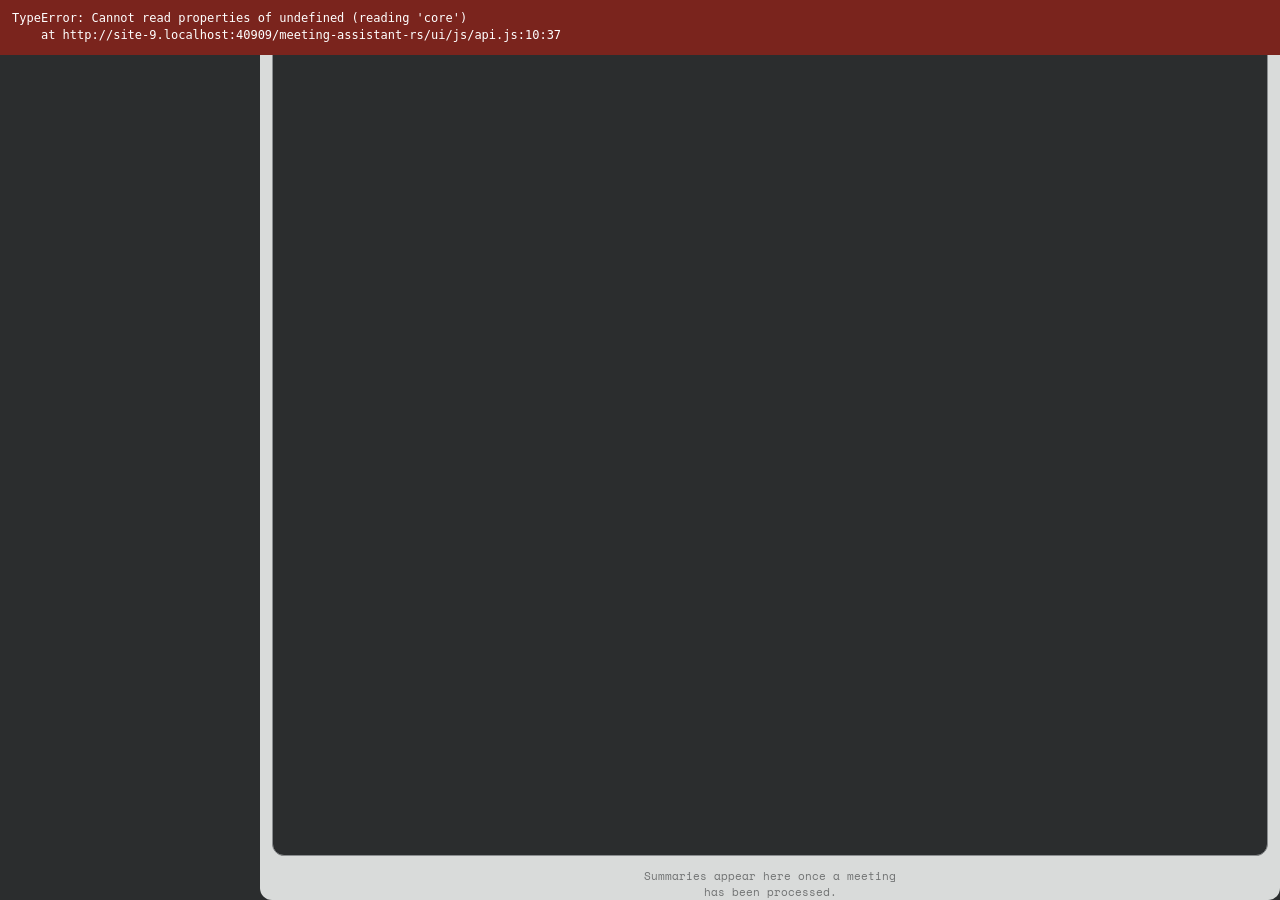
==== commit 9ac0131d: "The library: reachable, readable, and a bottom bar of two Three defects the rebase surfaced, all inv" ====
--- a/meeting-assistant-rs/ui/library.html
+++ b/meeting-assistant-rs/ui/library.html
@@ -3,7 +3,7 @@
 <head>
   <meta charset="utf-8" />
   <meta name="viewport" content="width=device-width, initial-scale=1" />
-  <title>Meeting Assistant — Summaries</title>
+  <title>Meeting Assistant — Library</title>
   <link rel="stylesheet" href="css/app.css" />
 </head>
 <body>
@@ -28,6 +28,15 @@
           <h1 id="doc-title"></h1>
           <p class="library-head-meta" id="doc-meta"></p>
         </div>
+        <!--
+          The transcript used to be a button in the main window, where it only
+          ever reached the meeting that had just finished. Per meeting, here,
+          it works for all of them.
+        -->
+        <button class="btn btn--secondary" id="open-transcript" data-tooltip="library_open_transcript"
+                aria-label="Open transcript">
+          <svg viewBox="0 0 24 24" aria-hidden="true"><path d="M19.5 14.25v-2.625a3.375 3.375 0 0 0-3.375-3.375h-1.5A1.125 1.125 0 0 1 13.5 7.125v-1.5a3.375 3.375 0 0 0-3.375-3.375H8.25m0 12.75h7.5m-7.5 3H12M10.5 2.25H5.625c-.621 0-1.125.504-1.125 1.125v17.25c0 .621.504 1.125 1.125 1.125h12.75c.621 0 1.125-.504 1.125-1.125V11.25a9 9 0 0 0-9-9Z"/></svg>
+        </button>
         <button class="btn btn--secondary" id="open-folder" data-tooltip="library_open_folder"
                 aria-label="Open folder">
           <svg viewBox="0 0 24 24" aria-hidden="true"><path d="M2.25 12.75V12A2.25 2.25 0 0 1 4.5 9.75h15A2.25 2.25 0 0 1 21.75 12v.75m-8.69-6.44-2.12-2.12a1.5 1.5 0 0 0-1.061-.44H4.5A2.25 2.25 0 0 0 2.25 6v12a2.25 2.25 0 0 0 2.25 2.25h15A2.25 2.25 0 0 0 21.75 18V9a2.25 2.25 0 0 0-2.25-2.25h-5.379a1.5 1.5 0 0 1-1.06-.44Z"/></svg>
--- a/meeting-assistant-rs/ui/css/app.css
+++ b/meeting-assistant-rs/ui/css/app.css
@@ -137,10 +137,30 @@
   color: var(--ink-invert);
   font-family: var(--font);
   font-size: 13px;
-  /* Both windows are fixed size and the layout has no responsive fallback. */
+  /* The app windows are fixed size and the layout has no responsive fallback.
+     The library is the exception and scrolls its own document area. */
   overflow: hidden;
+  /* Chrome should not feel like a web page: no accidental selection of button
+     labels or panel headings while dragging. Anything that is a **document**
+     opts back in below — a summary you cannot copy out of is half a viewer. */
   user-select: none;
   -webkit-user-select: none;
+}
+
+/*
+ * Documents, as opposed to chrome.
+ *
+ * The rule above is inherited by everything, so a reader could not select a
+ * sentence of their own meeting summary, or a line of a licence they are
+ * obliged to be able to read. Both are text to be taken away, not furniture.
+ */
+.library-body,
+.library-head h1,
+.library-head-meta,
+#licenses-text {
+  user-select: text;
+  -webkit-user-select: text;
+  cursor: auto;
 }
 
 /* ---------------------------------------------------------------- buttons */
@@ -645,20 +665,6 @@
 }
 
 /* Fills whatever the label leaves, so the row reads as one ruled line. */
-/*
- * Amber, like the readiness lamps, and for the same reason: something is not as
- * configured. Small and inline so a collapsed panel can carry the warning
- * without the panel having to open itself.
- */
-.fallback-dot {
-  width: 6px;
-  height: 6px;
-  flex: none;
-  border-radius: 50%;
-  background: var(--amber-dark);
-  border: 1px solid var(--steel-dark);
-}
-
 .devices-toggle .rule {
   flex: 1;
   border-top: 1px solid var(--steel);
@@ -769,6 +775,38 @@
  * warmer and dimmer than the faceplate used for primary text.
  */
 .helper { font-size: 10px; margin-top: 3px; color: var(--faceplate-2); }
+
+/*
+ * Licence text is the one place in this app where the exact characters matter,
+ * so it keeps its own line breaks and gets a scroll box rather than being
+ * reflowed to fit.
+ */
+/*
+ * An action that reads as a link. It was a `.btn`, which put a filled amber
+ * pill in the middle of a text section — too loud for a footnote, and the
+ * label did not fit the box.
+ */
+.link-button {
+  background: none;
+  border: none;
+  padding: 0;
+  margin-top: 6px;
+  font: inherit;
+  font-size: 12px;
+  color: var(--amber);
+  text-decoration: underline;
+  cursor: pointer;
+}
+.link-button:hover { color: var(--faceplate); }
+
+#licenses-text {
+  margin: 0;
+  white-space: pre-wrap;
+  word-break: break-word;
+  font-size: 11px;
+  line-height: 1.5;
+  color: var(--faceplate-2);
+}
 
 /*
  * Inputs are cream faceplate insets on the dark chrome, with a steel hairline.
@@ -832,7 +870,24 @@
 #refresh-devices { min-width: 175px; height: 28px; white-space: nowrap; }
 #save-settings   { width: 190px; height: 34px; font-size: 13px; }
 
-.save-row { display: flex; justify-content: center; margin-top: 16px; }
+/*
+ * The version sits at the left edge while the button stays centred: `absolute`
+ * takes it out of the flex flow, so adding it cannot shift the Save button off
+ * centre the way a third flex child would.
+ */
+.save-row {
+  display: flex;
+  justify-content: center;
+  align-items: center;
+  margin-top: 16px;
+  position: relative;
+}
+.save-row .version {
+  position: absolute;
+  left: 0;
+  font-size: 12px;
+  opacity: 0.55;
+}
 
 /* ---------------------------------------------------------------- tooltip */
 
@@ -860,6 +915,16 @@
    * has somewhere to put it.
    */
   max-width: 250px;
+  /*
+   * `jobTooltip` builds one field per line and joins with "\n". The default
+   * `normal` collapses those into a single run of text, so the fields ran
+   * together mid-line — "Title Started at:" then "20.01 Length: 1:31 Stage:"
+   * — which reads as garbled rather than as a list.
+   *
+   * `pre-line`, not `pre`: newlines are kept, but a line longer than the
+   * max-width above still wraps instead of overflowing the window.
+   */
+  white-space: pre-line;
 }
 #tooltip.visible { opacity: 1; }
 
@@ -1225,6 +1290,38 @@
   white-space: pre-wrap;
 }
 
+/* ------------------------------------------------ capture damage notice */
+
+/*
+ * Shown when a recording finished with audio missing.
+ *
+ * In the layout rather than over it. The first version was a modal, raised
+ * between stopping capture and finalising the meeting — it covered the "name
+ * this meeting" dialog, and closing the window at that point meant the meeting
+ * was never queued. A warning that loses the recording is worse than none.
+ */
+.notice {
+  display: flex;
+  align-items: flex-start;
+  gap: 8px;
+  margin: 4px 12px 6px;
+  padding: 8px 10px;
+  border: 1px solid var(--amber);
+  border-radius: var(--radius-panel);
+  background: var(--panel);
+  color: var(--ink);
+  font-size: 10px;
+  line-height: 1.45;
+}
+
+.notice-text { flex: 1; min-width: 0; }
+.notice-text strong { display: block; margin-bottom: 3px; }
+
+/* The whole message, wrapped. It is the only account the user gets of what
+   went wrong, so it is not clipped to one line. */
+.notice-text span { display: block; white-space: pre-wrap; }
+
+.notice .status-action { flex: none; margin-top: -1px; }
 /* ------------------------------------------------------ markdown library */
 
 /*
@@ -1240,7 +1337,9 @@
 
 .library-list {
   overflow-y: auto;
-  border-right: var(--border);
+  /* No divider. It was a straight rule running into the document panel's
+     rounded corners, and the two could not meet — the gap between them read as
+     a rendering fault. Dark against cream is boundary enough. */
   background: var(--app-bg);
   padding: 6px;
 }
@@ -1264,7 +1363,7 @@
 
 .library-row.is-selected {
   background: var(--panel);
-  border-color: var(--accent);
+  border-color: var(--amber);
   color: var(--ink);
 }
 
@@ -1308,6 +1407,11 @@
   min-width: 0;
   background: var(--panel);
   color: var(--ink);
+  /* All four corners. `overflow: hidden` is what makes the radius real —
+     without it the header's own background paints square corners straight
+     over it. */
+  border-radius: var(--radius-card);
+  overflow: hidden;
 }
 
 .library-head {
@@ -1338,6 +1442,10 @@
   border: var(--border);
   border-radius: var(--radius-card);
   background: var(--app-bg);
+  /* `.library-doc` sets `--ink` for its cream header, and this panel is dark —
+     inheriting that made the text `#2B2D2E` on `#2B2D2E`, the same colour, so
+     every summary rendered as an empty box. Not dim: identical. */
+  color: var(--ink-invert);
   font-size: 12px;
   line-height: 1.6;
 }
@@ -1412,7 +1520,7 @@
 /* The block form already has padding of its own. */
 .library-body pre code { padding: 0; background: none; font: inherit; }
 
-.library-body a { color: var(--accent); }
+.library-body a { color: var(--amber); }
 
 /* A link whose destination Rust refused, or a relative one. The words are part
    of the document and stay; there is simply nowhere to go. */
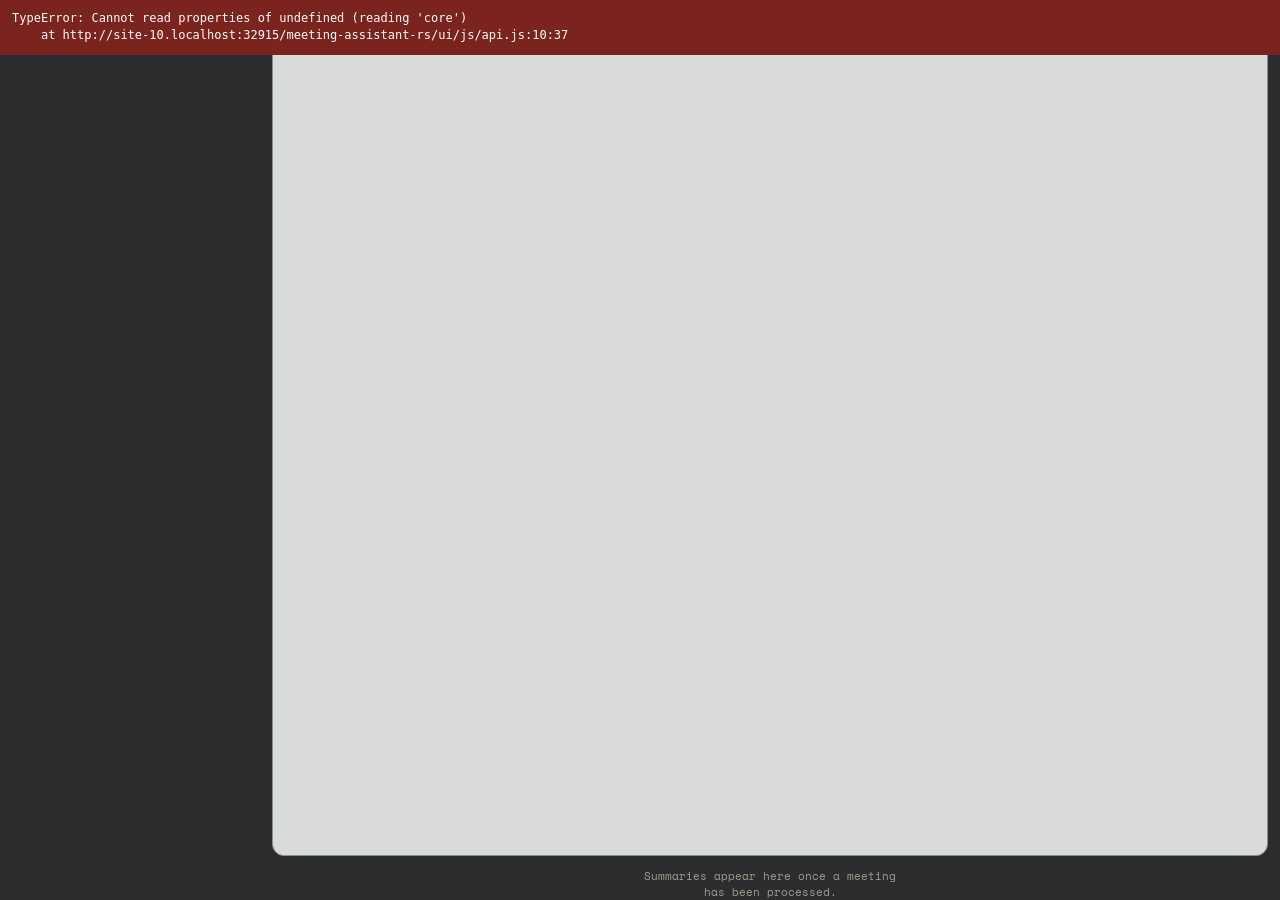
==== commit 6fdaf65c: "Open any Markdown file in the library Register the app as a Markdown viewer (fileAssociations, rank " ====
--- a/meeting-assistant-rs/ui/library.html
+++ b/meeting-assistant-rs/ui/library.html
@@ -16,7 +16,17 @@
     piece of state to earn rather than assume.
   -->
   <div class="library">
-    <aside class="library-list" id="library-list" aria-label="Meetings"></aside>
+    <aside class="library-list">
+      <!--
+        Any Markdown file, not only summaries. The dialog runs in Rust, which
+        hands back an id — see `pick_markdown_file` for why the path never
+        reaches this page.
+      -->
+      <button class="btn btn--secondary library-open" id="open-file" data-i18n="library_open_file">
+        Open a Markdown file…
+      </button>
+      <div id="library-list" aria-label="Meetings"></div>
+    </aside>
 
     <main class="library-doc">
       <!--
--- a/meeting-assistant-rs/ui/css/app.css
+++ b/meeting-assistant-rs/ui/css/app.css
@@ -167,9 +167,9 @@
 
 /*
  * Five variants over one base. Hover moves background, text and icon together —
- * that is the defining detail of this theme and the reason the Python carried
- * 735 lines of custom widget code. The icon follows for free because it is SVG
- * with `currentColor`.
+ * that is the defining detail of this theme, and the reason it is worth having
+ * a single base rather than five hand-painted buttons. The icon follows for
+ * free because it is SVG with `currentColor`.
  */
 .btn {
   display: inline-flex;
@@ -276,8 +276,8 @@
 /*
  * Result buttons have a third state. Until their stage reaches `done` they are
  * unavailable: flat steel, muted glyph, no pointer and no bevel — a key that is
- * not there to be pressed. The Python painted this by hand while keeping the
- * widget "normal" (`app.py:3044-3080`) purely to control the look.
+ * not there to be pressed. A real `disabled` attribute, rather than a look
+ * painted on top of an enabled control, so it cannot be clicked either.
  */
 /*
  * Glyph is --body on --steel = 4.14:1. That clears the 3.0 icons need but not
@@ -541,8 +541,8 @@
 
 /*
  * The circular transport buttons are a border-radius element containing a
- * glyph. The Python shipped six 56x56 PNGs — two buttons, three states each —
- * only because Tk cannot draw a smooth circle.
+ * glyph, rather than one image per state: six PNGs for two buttons is six
+ * things to regenerate whenever a colour moves.
  */
 .transport button {
   width: 54px;
@@ -694,9 +694,10 @@
 .audio-panel.is-collapsed { padding-bottom: 7px; }
 
 /*
- * Result row: mute left, the three result controls centred, gear right. The
- * Python hand-builds a 3-column grid with a uniform group for the outer
- * columns; space-between with a centred middle group is the same thing.
+ * Result row: mute left, the three result controls centred, gear right.
+ * `space-between` with a centred middle group, rather than a three-column grid
+ * with the outer columns forced to equal widths — same result, and it survives
+ * one of the outer controls changing width.
  */
 /*
  * The window is sized to the content by `resizeToContent`, but that needs JS,
@@ -729,9 +730,9 @@
 .result-row .center { display: flex; gap: 6px; }
 
 #mute-button      { width: 32px;  height: 31px; padding: 0; }
-#transcript-button{ width: 38px;  height: 31px; padding: 0; }
 #folder-button    { width: 38px;  height: 31px; padding: 0; }
-#summary-button   { width: 104px; height: 31px; }
+/* Icon-only since the label became an icon, so it matches its neighbour. */
+#summary-button   { width: 38px;  height: 31px; padding: 0; }
 #settings-button  { width: 34px;  height: 31px; padding: 0; }
 
 /*
@@ -809,10 +810,10 @@
 }
 
 /*
- * Inputs are cream faceplate insets on the dark chrome, with a steel hairline.
- * The Python fakes these borders with a nested-frame trick
- * (`BorderedContainer`) because CustomTkinter's own border rendering is blurry
- * at 1px.
+ * Inputs are cream faceplate insets on the dark chrome, with a steel hairline —
+ * a real 1px border, which is worth stating because faking a hairline with a
+ * nested container is how the same effect is usually achieved when the toolkit
+ * cannot render one crisply.
  *
  * Widths are relative, not the fixed 490px from the styling doc. That number
  * assumed a 590px window; hardcoding it means any window-size change silently
@@ -1344,6 +1345,18 @@
   padding: 6px;
 }
 
+.library-open {
+  width: 100%;
+  height: 30px;
+  margin-bottom: 6px;
+}
+
+/* An opened file, as opposed to a meeting. Its second line is the folder it
+   came from, so where a document lives is never a guess. */
+.library-row--file .library-row-when {
+  font-style: italic;
+}
+
 /* A row is a button so it is focusable and keyboard-operable for free. */
 .library-row {
   display: block;
@@ -1359,7 +1372,15 @@
   transition: background-color 120ms ease;
 }
 
-.library-row:hover { background: var(--panel-recess); }
+/* Ink and surface move together, always.
+   Hover lit the row up without touching the text, leaving cream on `#C7CAC9`:
+   the row you were pointing at was the one you could not read. `.is-selected`
+   below has always paired them; this is the same pairing, and the third time
+   this exact mistake has been made in this file. */
+.library-row:hover {
+  background: var(--panel-recess);
+  color: var(--ink);
+}
 
 .library-row.is-selected {
   background: var(--panel);
@@ -1405,8 +1426,11 @@
   display: flex;
   flex-direction: column;
   min-width: 0;
-  background: var(--panel);
-  color: var(--ink);
+  /* Dark, so the document below reads as a page laid on the app's chrome
+     rather than as more chrome. The header, the margin around the document and
+     the empty-state message all inherit this. */
+  background: var(--app-bg);
+  color: var(--ink-invert);
   /* All four corners. `overflow: hidden` is what makes the radius real —
      without it the header's own background paints square corners straight
      over it. */
@@ -1441,11 +1465,16 @@
   padding: 14px 16px 22px;
   border: var(--border);
   border-radius: var(--radius-card);
-  background: var(--app-bg);
-  /* `.library-doc` sets `--ink` for its cream header, and this panel is dark —
-     inheriting that made the text `#2B2D2E` on `#2B2D2E`, the same colour, so
-     every summary rendered as an empty box. Not dim: identical. */
-  color: var(--ink-invert);
+  /* Light, and the only light surface in the app: a summary is a document, and
+     several paragraphs of prose are easier on a light ground than a dark one.
+     `#2B2D2E` on `#D9DBDA` is about 11:1.
+
+     Both halves of this pair have to move together. An earlier version set the
+     surface without the ink and rendered `#2B2D2E` on `#2B2D2E` — every summary
+     an empty box, not dim but identical. Hence both lines, and hence the two
+     rules below that were tuned for the dark ground this replaced. */
+  background: var(--panel);
+  color: var(--ink);
   font-size: 12px;
   line-height: 1.6;
 }
@@ -1479,7 +1508,9 @@
 .library-body blockquote {
   margin: 0 0 10px;
   padding-left: 10px;
-  border-left: 2px solid var(--faceplate-2);
+  /* Was `--faceplate-2`, which was a cream rule on a dark ground. On the light
+     ground it is `#E3D9C0` on `#D9DBDA` — there, but not visibly. */
+  border-left: 2px solid var(--steel);
   opacity: 0.85;
 }
 .library-body pre {
@@ -1520,7 +1551,15 @@
 /* The block form already has padding of its own. */
 .library-body pre code { padding: 0; background: none; font: inherit; }
 
-.library-body a { color: var(--amber); }
+/* Amber is a light on a dark ground; on `#D9DBDA` it is about 1.25:1, which is
+   not a colour text can be. The link keeps the accent as its underline and takes
+   the body's ink for the words themselves. */
+.library-body a {
+  color: var(--ink);
+  text-decoration: underline;
+  text-decoration-color: var(--amber-dark);
+  text-underline-offset: 2px;
+}
 
 /* A link whose destination Rust refused, or a relative one. The words are part
    of the document and stay; there is simply nowhere to go. */
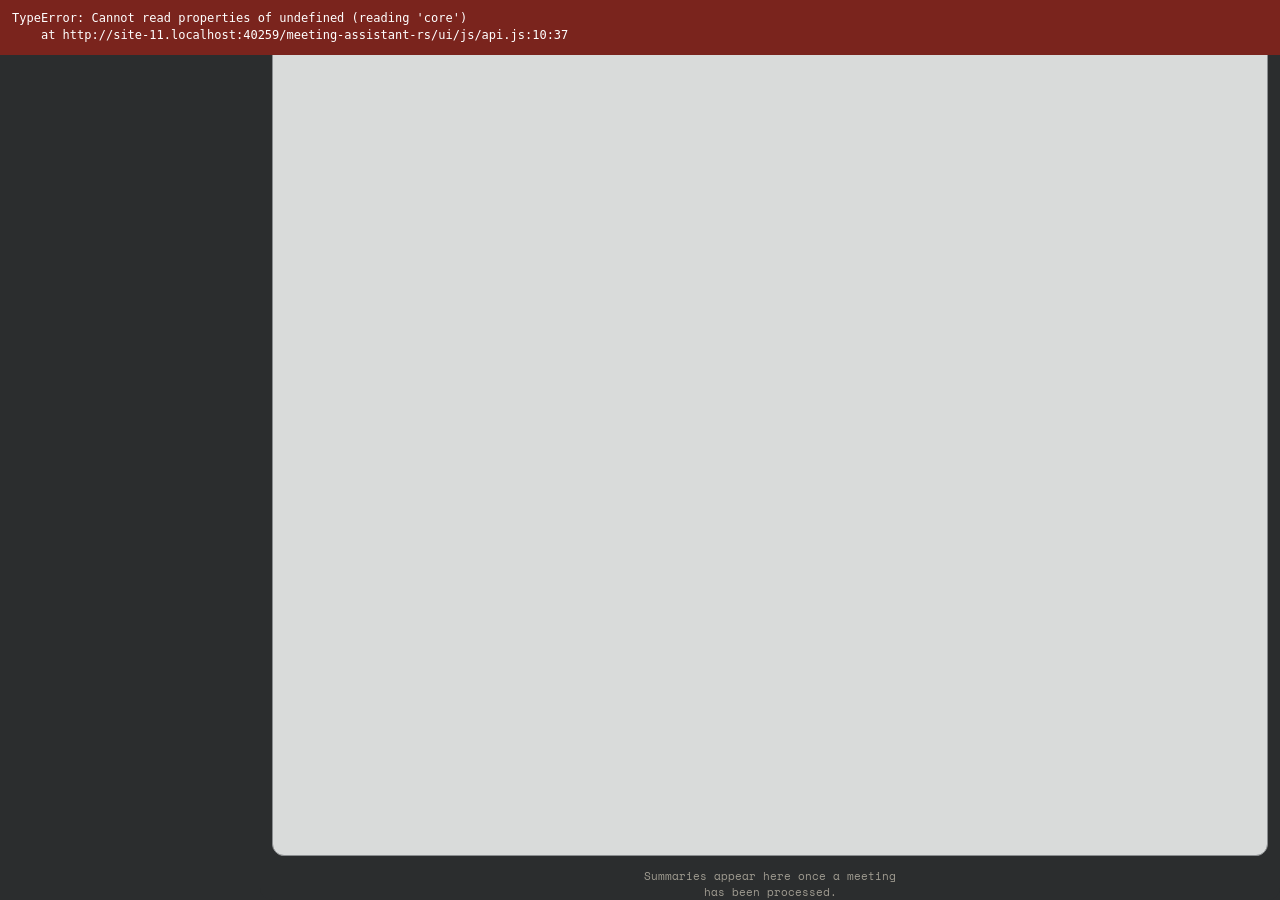
==== commit ed6713dd: "Edit summaries in the library, with autosave and undo The library window gains an Edit mode: the sum" ====
--- a/meeting-assistant-rs/ui/library.html
+++ b/meeting-assistant-rs/ui/library.html
@@ -16,17 +16,7 @@
     piece of state to earn rather than assume.
   -->
   <div class="library">
-    <aside class="library-list">
-      <!--
-        Any Markdown file, not only summaries. The dialog runs in Rust, which
-        hands back an id — see `pick_markdown_file` for why the path never
-        reaches this page.
-      -->
-      <button class="btn btn--secondary library-open" id="open-file" data-i18n="library_open_file">
-        Open a Markdown file…
-      </button>
-      <div id="library-list" aria-label="Meetings"></div>
-    </aside>
+    <aside class="library-list" id="library-list" aria-label="Meetings"></aside>
 
     <main class="library-doc">
       <!--
@@ -38,6 +28,15 @@
           <h1 id="doc-title"></h1>
           <p class="library-head-meta" id="doc-meta"></p>
         </div>
+        <!--
+          Read and Edit are one button that swaps: the icon shows what pressing
+          it will do, so it is a pencil while reading and an eye while editing.
+        -->
+        <button class="btn btn--secondary" id="toggle-edit" data-tooltip="library_edit"
+                data-i18n-label="library_edit" aria-label="Edit" aria-pressed="false">
+          <svg class="when-reading" viewBox="0 0 24 24" aria-hidden="true"><path d="m16.862 4.487 1.687-1.688a1.875 1.875 0 1 1 2.652 2.652L10.582 16.07a4.5 4.5 0 0 1-1.897 1.13L6 18l.8-2.685a4.5 4.5 0 0 1 1.13-1.897l8.932-8.931Zm0 0L19.5 7.125M18 14v4.75A2.25 2.25 0 0 1 15.75 21H5.25A2.25 2.25 0 0 1 3 18.75V8.25A2.25 2.25 0 0 1 5.25 6H10"/></svg>
+          <svg class="when-editing" viewBox="0 0 24 24" aria-hidden="true"><path d="M2.036 12.322a1.012 1.012 0 0 1 0-.639C3.423 7.51 7.36 4.5 12 4.5c4.638 0 8.573 3.007 9.963 7.178.07.207.07.431 0 .639C20.577 16.49 16.64 19.5 12 19.5c-4.638 0-8.573-3.007-9.963-7.178Z"/><path d="M15 12a3 3 0 1 1-6 0 3 3 0 0 1 6 0Z"/></svg>
+        </button>
         <!--
           The transcript used to be a button in the main window, where it only
           ever reached the meeting that had just finished. Per meeting, here,
@@ -59,6 +58,57 @@
       -->
       <article class="library-body" id="doc-body"></article>
 
+      <!--
+        The editor. Markdown source in a textarea, with a toolbar that inserts
+        the syntax — what is saved is exactly what is typed, and the document is
+        still rendered by `markdown.js` when switching back to Read.
+
+        Toolbar buttons are `tabindex="-1"` and cancel their mousedown, so
+        pressing one never takes focus or the selection away from the text.
+      -->
+      <section class="library-editor" id="doc-editor" hidden>
+        <div class="editor-toolbar" role="toolbar" data-i18n-label="editor_toolbar" aria-label="Formatting">
+          <button class="editor-tool" data-action="bold" data-tooltip="editor_bold" data-i18n-label="editor_bold" tabindex="-1"><b>B</b></button>
+          <button class="editor-tool" data-action="italic" data-tooltip="editor_italic" data-i18n-label="editor_italic" tabindex="-1"><i>I</i></button>
+          <button class="editor-tool" data-action="strike" data-tooltip="editor_strike" data-i18n-label="editor_strike" tabindex="-1"><s>S</s></button>
+          <button class="editor-tool" data-action="heading" data-tooltip="editor_heading" data-i18n-label="editor_heading" tabindex="-1"><b>H</b></button>
+          <span class="editor-sep" aria-hidden="true"></span>
+          <button class="editor-tool" data-action="bullets" data-tooltip="editor_bullets" data-i18n-label="editor_bullets" tabindex="-1">
+            <svg viewBox="0 0 24 24" aria-hidden="true"><path d="M8.25 6.75h12M8.25 12h12m-12 5.25h12M3.75 6.75h.007v.008H3.75V6.75Zm.375 0a.375.375 0 1 1-.75 0 .375.375 0 0 1 .75 0ZM3.75 12h.007v.008H3.75V12Zm.375 0a.375.375 0 1 1-.75 0 .375.375 0 0 1 .75 0Zm-.375 5.25h.007v.008H3.75v-.008Zm.375 0a.375.375 0 1 1-.75 0 .375.375 0 0 1 .75 0Z"/></svg>
+          </button>
+          <button class="editor-tool" data-action="numbers" data-tooltip="editor_numbers" data-i18n-label="editor_numbers" tabindex="-1">1.</button>
+          <button class="editor-tool" data-action="quote" data-tooltip="editor_quote" data-i18n-label="editor_quote" tabindex="-1">&ldquo;</button>
+          <button class="editor-tool" data-action="code" data-tooltip="editor_code" data-i18n-label="editor_code" tabindex="-1">
+            <svg viewBox="0 0 24 24" aria-hidden="true"><path d="M17.25 6.75 22.5 12l-5.25 5.25m-10.5 0L1.5 12l5.25-5.25m7.5-3-4.5 16.5"/></svg>
+          </button>
+          <button class="editor-tool" data-action="link" data-tooltip="editor_link" data-i18n-label="editor_link" tabindex="-1">
+            <svg viewBox="0 0 24 24" aria-hidden="true"><path d="M13.19 8.688a4.5 4.5 0 0 1 1.242 7.244l-4.5 4.5a4.5 4.5 0 0 1-6.364-6.364l1.757-1.757m13.35-.622 1.757-1.757a4.5 4.5 0 0 0-6.364-6.364l-4.5 4.5a4.5 4.5 0 0 0 1.242 7.244"/></svg>
+          </button>
+          <span class="editor-sep" aria-hidden="true"></span>
+          <button class="editor-tool" data-action="undo" id="editor-undo" data-tooltip="editor_undo" data-i18n-label="editor_undo" tabindex="-1" disabled>
+            <svg viewBox="0 0 24 24" aria-hidden="true"><path d="M9 15 3 9m0 0 6-6M3 9h12a6 6 0 0 1 0 12h-3"/></svg>
+          </button>
+          <button class="editor-tool" data-action="redo" id="editor-redo" data-tooltip="editor_redo" data-i18n-label="editor_redo" tabindex="-1" disabled>
+            <svg viewBox="0 0 24 24" aria-hidden="true"><path d="m15 15 6-6m0 0-6-6m6 6H9a6 6 0 0 0 0 12h3"/></svg>
+          </button>
+          <span class="editor-status" id="editor-status" role="status" aria-live="polite"></span>
+        </div>
+
+        <!--
+          Shown when the file changed on disk after it was loaded. Autosave
+          stops until one of these is pressed: a timer must not decide whose
+          version of a summary survives.
+        -->
+        <div class="editor-conflict" id="editor-conflict" role="alert" hidden>
+          <span data-i18n="editor_conflict">This summary was changed outside the editor.</span>
+          <button class="btn btn--quiet" id="editor-reload" data-i18n="editor_reload">Reload from disk</button>
+          <button class="btn btn--secondary" id="editor-keep" data-i18n="editor_keep_mine">Keep my version</button>
+        </div>
+
+        <textarea class="editor-text" id="editor-text" spellcheck="true"
+                  data-i18n-label="editor_text" aria-label="Summary source"></textarea>
+      </section>
+
       <p class="library-empty" id="library-empty" data-i18n="library_empty">
         Summaries appear here once a meeting has been processed.
       </p>
--- a/meeting-assistant-rs/ui/css/app.css
+++ b/meeting-assistant-rs/ui/css/app.css
@@ -1345,18 +1345,6 @@
   padding: 6px;
 }
 
-.library-open {
-  width: 100%;
-  height: 30px;
-  margin-bottom: 6px;
-}
-
-/* An opened file, as opposed to a meeting. Its second line is the folder it
-   came from, so where a document lives is never a guess. */
-.library-row--file .library-row-when {
-  font-style: italic;
-}
-
 /* A row is a button so it is focusable and keyboard-operable for free. */
 .library-row {
   display: block;
@@ -1569,6 +1557,109 @@
   cursor: default;
 }
 
+/* ------------------------------------------------------------- the editor */
+
+/* The Read/Edit toggle shows the mode it switches *to*. */
+#toggle-edit .when-editing { display: none; }
+#toggle-edit[aria-pressed="true"] .when-reading { display: none; }
+#toggle-edit[aria-pressed="true"] .when-editing { display: block; }
+
+/*
+ * Laid out exactly where `.library-body` sits, with the same light page, so
+ * switching mode changes what is on the page and not where the page is.
+ */
+.library-editor {
+  flex: 1;
+  min-height: 0;
+  display: flex;
+  flex-direction: column;
+  margin: 10px 12px 12px;
+  border: var(--border);
+  border-radius: var(--radius-card);
+  background: var(--panel);
+  color: var(--ink);
+  overflow: hidden;
+}
+
+.editor-toolbar {
+  display: flex;
+  align-items: center;
+  gap: 2px;
+  padding: 5px 8px;
+  border-bottom: var(--border);
+  background: var(--panel-recess);
+}
+
+/* Flat until pointed at: a row of eleven bevelled keys would outweigh the text
+   they format. */
+.editor-tool {
+  display: inline-flex;
+  align-items: center;
+  justify-content: center;
+  width: 26px;
+  height: 24px;
+  padding: 0;
+  border: 0;
+  border-radius: 6px;
+  background: transparent;
+  color: var(--ink);
+  font: 13px/1 var(--font);
+  cursor: pointer;
+}
+.editor-tool svg {
+  width: 16px;
+  height: 16px;
+  fill: none;
+  stroke: currentColor;
+  stroke-width: 1.5;
+  stroke-linecap: round;
+  stroke-linejoin: round;
+}
+.editor-tool:hover:not(:disabled) { background: var(--amber); }
+.editor-tool:disabled { opacity: 0.35; cursor: default; }
+
+.editor-sep {
+  width: 1px;
+  height: 16px;
+  margin: 0 4px;
+  background: var(--steel);
+}
+
+/* Pushed to the far end, where a glance finds it without reading the tools. */
+.editor-status {
+  margin-left: auto;
+  font-size: 10px;
+  opacity: 0.75;
+  white-space: nowrap;
+}
+.editor-status.is-error { color: var(--red-dark); opacity: 1; }
+
+.editor-conflict {
+  display: flex;
+  align-items: center;
+  gap: 8px;
+  padding: 6px 10px;
+  font-size: 11px;
+  background: var(--faceplate-2);
+  border-bottom: var(--border);
+}
+.editor-conflict span { flex: 1; }
+.editor-conflict .btn { height: 24px; font-size: 11px; }
+
+.editor-text {
+  flex: 1;
+  min-height: 0;
+  width: 100%;
+  padding: 14px 16px 22px;
+  border: 0;
+  resize: none;
+  outline: none;
+  background: transparent;
+  color: var(--ink);
+  font: 12px/1.6 var(--font-mono);
+  tab-size: 2;
+}
+
 .library-empty {
   margin: auto;
   padding: 0 24px;
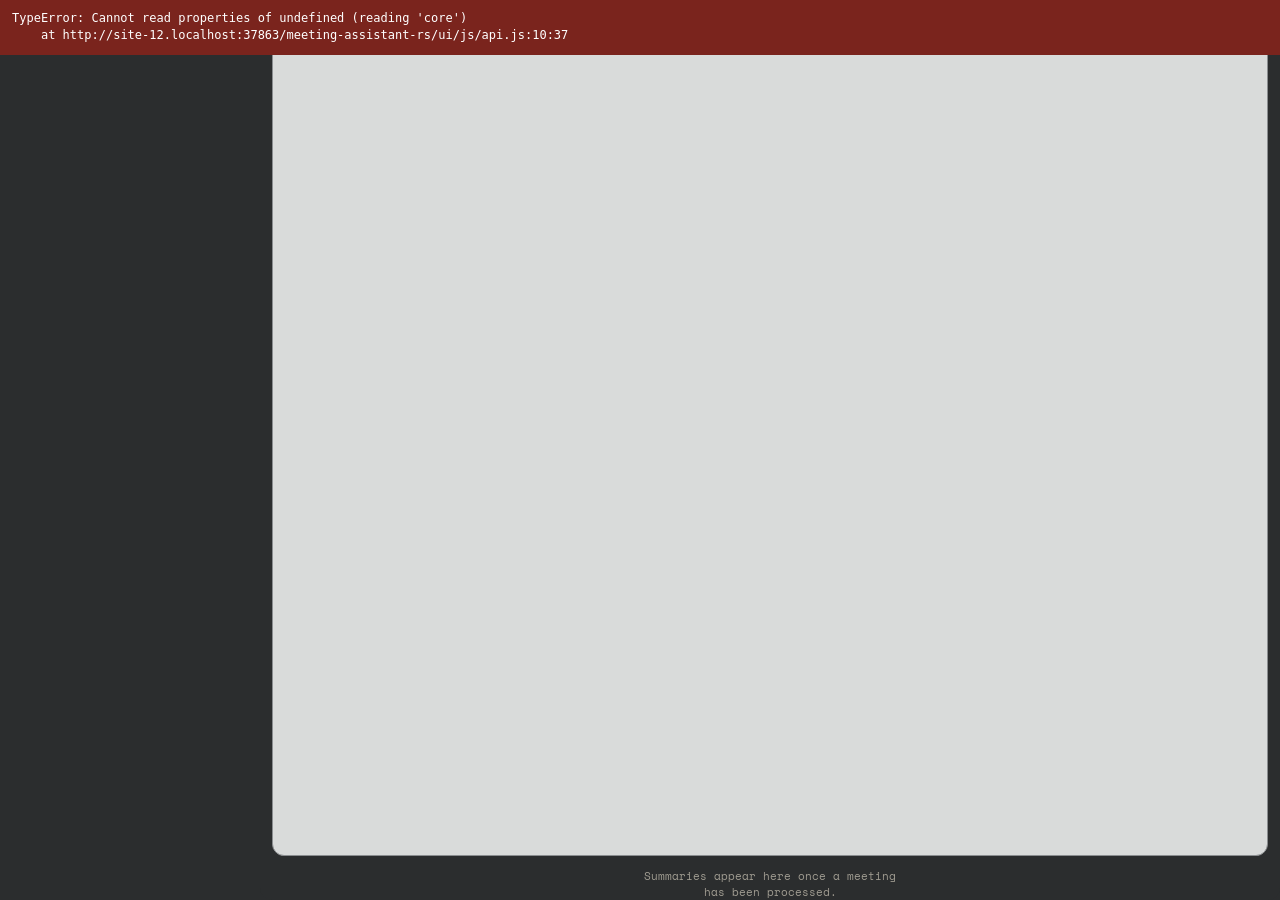
==== commit 5bb15bca: "Merge opened Markdown files into the editor branch; keep them read-only Brings feat/open-markdown-fi" ====
--- a/meeting-assistant-rs/ui/library.html
+++ b/meeting-assistant-rs/ui/library.html
@@ -16,7 +16,17 @@
     piece of state to earn rather than assume.
   -->
   <div class="library">
-    <aside class="library-list" id="library-list" aria-label="Meetings"></aside>
+    <aside class="library-list">
+      <!--
+        Any Markdown file, not only summaries. The dialog runs in Rust, which
+        hands back an id — see `pick_markdown_file` for why the path never
+        reaches this page.
+      -->
+      <button class="btn btn--secondary library-open" id="open-file" data-i18n="library_open_file">
+        Open a Markdown file…
+      </button>
+      <div id="library-list" aria-label="Meetings"></div>
+    </aside>
 
     <main class="library-doc">
       <!--
@@ -56,6 +66,16 @@
         Built entirely by `markdown.js` from Rust's token stream. Nothing writes
         markup into this element as a string.
       -->
+      <!--
+        Files opened from outside the app are read-only: there is no Edit
+        button for them, and this line says why rather than leaving it to be
+        guessed.
+      -->
+      <p class="library-readonly" id="doc-readonly" hidden>
+        <svg viewBox="0 0 24 24" aria-hidden="true"><path d="M16.5 10.5V6.75a4.5 4.5 0 1 0-9 0v3.75m-.75 11.25h10.5a2.25 2.25 0 0 0 2.25-2.25v-6.75a2.25 2.25 0 0 0-2.25-2.25H6.75a2.25 2.25 0 0 0-2.25 2.25v6.75a2.25 2.25 0 0 0 2.25 2.25Z"/></svg>
+        <span data-i18n="library_read_only">Read only. Only meeting summaries can be edited here.</span>
+      </p>
+
       <article class="library-body" id="doc-body"></article>
 
       <!--
--- a/meeting-assistant-rs/ui/css/app.css
+++ b/meeting-assistant-rs/ui/css/app.css
@@ -1345,6 +1345,18 @@
   padding: 6px;
 }
 
+.library-open {
+  width: 100%;
+  height: 30px;
+  margin-bottom: 6px;
+}
+
+/* An opened file, as opposed to a meeting. Its second line is the folder it
+   came from, so where a document lives is never a guess. */
+.library-row--file .library-row-when {
+  font-style: italic;
+}
+
 /* A row is a button so it is focusable and keyboard-operable for free. */
 .library-row {
   display: block;
@@ -1557,6 +1569,28 @@
   cursor: default;
 }
 
+/* Quiet on purpose: information, not a warning. It sits in the chrome above
+   the page, in the chrome's own muted ink, so it reads as the app speaking
+   and never as part of the file. */
+.library-readonly {
+  display: flex;
+  align-items: center;
+  gap: 6px;
+  margin: 8px 14px -2px;
+  font-size: 10px;
+  opacity: 0.6;
+}
+.library-readonly svg {
+  width: 12px;
+  height: 12px;
+  flex: none;
+  fill: none;
+  stroke: currentColor;
+  stroke-width: 1.5;
+  stroke-linecap: round;
+  stroke-linejoin: round;
+}
+
 /* ------------------------------------------------------------- the editor */
 
 /* The Read/Edit toggle shows the mode it switches *to*. */
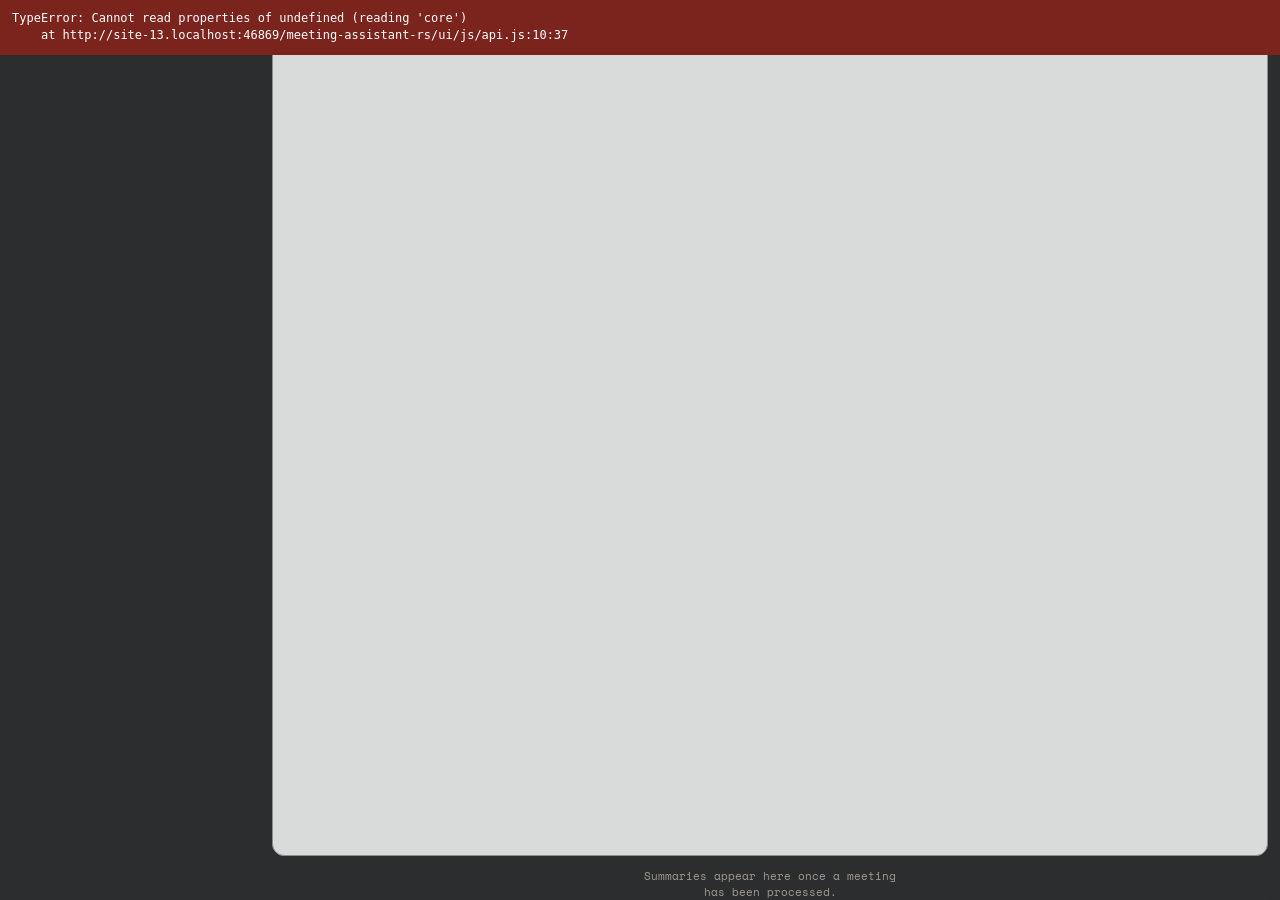
==== commit 6771c28e: "Satisfy clippy's double_ended_iterator_last `paths.iter().filter_map(..).last()` walks the whole ite" ====
--- a/meeting-assistant-rs/ui/library.html
+++ b/meeting-assistant-rs/ui/library.html
@@ -63,10 +63,6 @@
       </header>
 
       <!--
-        Built entirely by `markdown.js` from Rust's token stream. Nothing writes
-        markup into this element as a string.
-      -->
-      <!--
         Files opened from outside the app are read-only: there is no Edit
         button for them, and this line says why rather than leaving it to be
         guessed.
@@ -76,6 +72,10 @@
         <span data-i18n="library_read_only">Read only. Only meeting summaries can be edited here.</span>
       </p>
 
+      <!--
+        Built entirely by `markdown.js` from Rust's token stream. Nothing writes
+        markup into this element as a string.
+      -->
       <article class="library-body" id="doc-body"></article>
 
       <!--
--- a/meeting-assistant-rs/ui/css/app.css
+++ b/meeting-assistant-rs/ui/css/app.css
@@ -315,32 +315,35 @@
    * chrome, so the space was doing the same job twice.
    */
   margin: 10px 12px 4px;
-  /* 9px, not 12: a 25% tighter gutter, which is the space to the left of the
-     timer well. Also returns 6px of width to the transport row. */
-  padding: 8px 9px 10px;
-  color: var(--ink);
+  padding: 8px 9px;
+  color: var(--ink);
+  /* Readout left, transport right. */
+  display: flex;
+  align-items: center;
+  gap: 8px;
+}
+
+/* Status above, timer below. Takes whatever width the transport leaves. */
+.readout {
+  flex: 1;
+  min-width: 0;
+  display: flex;
+  flex-direction: column;
+  gap: 4px;
 }
 
 .status-row {
   display: flex;
   align-items: center;
-  justify-content: center;
   gap: 6px;
-  margin-bottom: 2px;
-  /* Anchors the lamps, and the symmetric padding keeps a long message from
-   * running underneath them while leaving it centred. */
-  position: relative;
-  padding: 0 24px;
-  /* Insurance only: the inline icon fits beside every current message, but a
-   * longer translation must wrap rather than overflow. `resizeToContent` grows
-   * the window to match. */
-  flex-wrap: wrap;
+  min-height: 20px;
+  padding: 0 2px;
 }
 
 /*
  * Not a `.btn`. This sits inside a sentence rather than in a row of peers, so
- * it carries no fill, border or bevel — the amber is the whole affordance, and
- * a chromed button here would compete with the transport controls right below.
+ * it carries no fill, border or bevel — a chromed button here would compete
+ * with the transport controls beside it.
  */
 .status-action {
   display: inline-flex;
@@ -382,17 +385,14 @@
 /*
  * Two readiness lamps: can this app transcribe, and can it summarise.
  *
- * Absolutely positioned against the row's vertical centre, which is exactly
- * where `align-items: center` puts the recording dot — so all three read as one
- * row of lamps at the same size, whichever are lit.
+ * The recording dot is the third lamp in the row while a meeting runs, at the
+ * same size, so all three read as one bank of indicators.
  */
 .status-lamps {
-  position: absolute;
-  left: 4px;
-  top: 50%;
-  transform: translateY(-50%);
-  display: flex;
-  gap: 7px;
+  display: flex;
+  align-items: center;
+  gap: 5px;
+  flex: none;
 }
 
 /*
@@ -442,11 +442,22 @@
   50%      { opacity: 0.35; }
 }
 
+/*
+ * Left-aligned beside the lamps, and two lines at most. The full text of a
+ * clipped message is in the tooltip (`setStatus` sets it), so a long error
+ * cannot push the window taller than the controls it describes.
+ */
 .status-line {
-  text-align: center;
-  font-size: 13px;
-  min-height: 17px;
-  color: var(--ink);
+  flex: 1;
+  min-width: 0;
+  font-size: 12px;
+  line-height: 1.3;
+  color: var(--ink);
+  overflow-wrap: anywhere;
+  display: -webkit-box;
+  -webkit-line-clamp: 2;
+  -webkit-box-orient: vertical;
+  overflow: hidden;
 }
 
 /*
@@ -455,18 +466,13 @@
  */
 .timer {
   font-family: var(--font-mono);
-  font-size: 32px;
+  font-size: 22px;
   font-weight: bold;
   line-height: 1.1;
   color: var(--ink);
   background: var(--panel-recess);
   border-radius: var(--radius-panel);
-  /*
-   * 8px, not 12. The row is timer + 54 + 54 + 27 + gaps inside a 327px card;
-   * at 12px padding and a 12px gap that totalled 337px and pushed the cancel
-   * button out through the right edge of the faceplate.
-   */
-  padding: 2px 10px;
+  padding: 2px 8px;
   min-width: 0;
   /*
    * Flex-centred rather than `text-align: center`. That only handles the
@@ -481,17 +487,9 @@
   font-variant-numeric: tabular-nums;
 }
 
-/* Timer left, transport right, vertically centred against each other. */
-.session-row {
-  display: flex;
-  align-items: center;
-  justify-content: space-between;
-  gap: 10px;
-}
-
 /* `flex: none` so the transport can never be squeezed or clipped again; the
    timer beside it is what gives way if anything has to. */
-.transport { display: flex; align-items: center; gap: 8px; flex: none; }
+.transport { display: flex; align-items: center; gap: 6px; flex: none; }
 
 /*
  * Mixed fill/stroke icons (the mic pair). The global `.btn svg` rule forces
@@ -522,7 +520,7 @@
 .btn--mic:not(.is-muted):hover .icon-mixed .cut { stroke: var(--amber); }
 
 /*
- * Cancel: half of Stop's 54px, so the primary action stays visually dominant.
+ * Cancel: about half of Record's 46px, so the primary action stays dominant.
  * Neutral at rest and red only on hover — destructive on approach, not at rest.
  * Deliberately NOT dimmed: this stylesheet already uses dimming to mean
  * "disabled", and a permanently faded control would read as unavailable.
@@ -530,9 +528,9 @@
 #cancel-button {
   width: 27px;
   height: 27px;
-  /* Tighter than the 8px transport gap: cancel belongs to stop, not beside it
-     as a third equal control. */
-  margin-left: -4px;
+  /* Tighter than the transport gap: cancel belongs to the button beside it,
+     not a third equal control. */
+  margin-left: -2px;
   background: var(--steel-dark);
   color: var(--ink-invert);
 }
@@ -545,8 +543,8 @@
  * things to regenerate whenever a colour moves.
  */
 .transport button {
-  width: 54px;
-  height: 54px;
+  width: 46px;
+  height: 46px;
   border-radius: 50%;
   border: none;
   display: inline-flex;
@@ -573,8 +571,8 @@
  * rounded corners and proper optical weight.
  */
 .transport button svg {
-  width: 24px;
-  height: 24px;
+  width: 21px;
+  height: 21px;
   fill: currentColor;
   stroke: none;
 }
@@ -910,12 +908,12 @@
   transition: opacity 90ms ease;
   /*
    * Wraps rather than running off the edge. `tooltip.js` clamps horizontally,
-   * but a `nowrap` tooltip longer than the 375px window is wider than anything
+   * but a `nowrap` tooltip longer than the 260px window is wider than anything
    * the clamp can fit: it pins to the left edge and the remainder overflows
    * right, off-screen. A ceiling narrower than the window means the clamp always
    * has somewhere to put it.
    */
-  max-width: 250px;
+  max-width: 230px;
   /*
    * `jobTooltip` builds one field per line and joins with "\n". The default
    * `normal` collapses those into a single run of text, so the fields ran
@@ -958,7 +956,9 @@
   border: var(--border);
   border-radius: var(--radius-card);
   padding: 14px 16px;
-  width: 300px;
+  /* Never wider than the window it sits in, with a gutter either side. */
+  width: min(300px, calc(100vw - 24px));
+  box-sizing: border-box;
   color: var(--ink-invert);
   box-shadow: 0 6px 20px rgb(0 0 0 / 0.5);
 }
@@ -1055,6 +1055,9 @@
 }
 
 .queue-card-time { flex: none; color: var(--steel-dark); }
+.queue-card-progress { margin-top: 3px; }
+/* On its own line the bar takes the width the stage label leaves. */
+.queue-card-progress .queue-bar { flex: 1; width: auto; }
 .queue-card-stage { flex: none; color: var(--steel-dark); }
 
 /*
@@ -1323,6 +1326,23 @@
 .notice-text span { display: block; white-space: pre-wrap; }
 
 .notice .status-action { flex: none; margin-top: -1px; }
+
+/* The one action a notice can offer, as a link inside its text rather than a
+   button competing with the transport above. */
+.notice-link {
+  margin-top: 4px;
+  padding: 0;
+  border: 0;
+  background: none;
+  color: var(--ink);
+  font: inherit;
+  font-weight: bold;
+  text-decoration: underline;
+  text-decoration-color: var(--amber-dark);
+  text-underline-offset: 2px;
+  cursor: pointer;
+}
+.notice-link:hover { color: var(--red-dark); }
 /* ------------------------------------------------------ markdown library */
 
 /*
@@ -1343,18 +1363,6 @@
      a rendering fault. Dark against cream is boundary enough. */
   background: var(--app-bg);
   padding: 6px;
-}
-
-.library-open {
-  width: 100%;
-  height: 30px;
-  margin-bottom: 6px;
-}
-
-/* An opened file, as opposed to a meeting. Its second line is the folder it
-   came from, so where a document lives is never a guess. */
-.library-row--file .library-row-when {
-  font-style: italic;
 }
 
 /* A row is a button so it is focusable and keyboard-operable for free. */
@@ -1569,131 +1577,6 @@
   cursor: default;
 }
 
-/* Quiet on purpose: information, not a warning. It sits in the chrome above
-   the page, in the chrome's own muted ink, so it reads as the app speaking
-   and never as part of the file. */
-.library-readonly {
-  display: flex;
-  align-items: center;
-  gap: 6px;
-  margin: 8px 14px -2px;
-  font-size: 10px;
-  opacity: 0.6;
-}
-.library-readonly svg {
-  width: 12px;
-  height: 12px;
-  flex: none;
-  fill: none;
-  stroke: currentColor;
-  stroke-width: 1.5;
-  stroke-linecap: round;
-  stroke-linejoin: round;
-}
-
-/* ------------------------------------------------------------- the editor */
-
-/* The Read/Edit toggle shows the mode it switches *to*. */
-#toggle-edit .when-editing { display: none; }
-#toggle-edit[aria-pressed="true"] .when-reading { display: none; }
-#toggle-edit[aria-pressed="true"] .when-editing { display: block; }
-
-/*
- * Laid out exactly where `.library-body` sits, with the same light page, so
- * switching mode changes what is on the page and not where the page is.
- */
-.library-editor {
-  flex: 1;
-  min-height: 0;
-  display: flex;
-  flex-direction: column;
-  margin: 10px 12px 12px;
-  border: var(--border);
-  border-radius: var(--radius-card);
-  background: var(--panel);
-  color: var(--ink);
-  overflow: hidden;
-}
-
-.editor-toolbar {
-  display: flex;
-  align-items: center;
-  gap: 2px;
-  padding: 5px 8px;
-  border-bottom: var(--border);
-  background: var(--panel-recess);
-}
-
-/* Flat until pointed at: a row of eleven bevelled keys would outweigh the text
-   they format. */
-.editor-tool {
-  display: inline-flex;
-  align-items: center;
-  justify-content: center;
-  width: 26px;
-  height: 24px;
-  padding: 0;
-  border: 0;
-  border-radius: 6px;
-  background: transparent;
-  color: var(--ink);
-  font: 13px/1 var(--font);
-  cursor: pointer;
-}
-.editor-tool svg {
-  width: 16px;
-  height: 16px;
-  fill: none;
-  stroke: currentColor;
-  stroke-width: 1.5;
-  stroke-linecap: round;
-  stroke-linejoin: round;
-}
-.editor-tool:hover:not(:disabled) { background: var(--amber); }
-.editor-tool:disabled { opacity: 0.35; cursor: default; }
-
-.editor-sep {
-  width: 1px;
-  height: 16px;
-  margin: 0 4px;
-  background: var(--steel);
-}
-
-/* Pushed to the far end, where a glance finds it without reading the tools. */
-.editor-status {
-  margin-left: auto;
-  font-size: 10px;
-  opacity: 0.75;
-  white-space: nowrap;
-}
-.editor-status.is-error { color: var(--red-dark); opacity: 1; }
-
-.editor-conflict {
-  display: flex;
-  align-items: center;
-  gap: 8px;
-  padding: 6px 10px;
-  font-size: 11px;
-  background: var(--faceplate-2);
-  border-bottom: var(--border);
-}
-.editor-conflict span { flex: 1; }
-.editor-conflict .btn { height: 24px; font-size: 11px; }
-
-.editor-text {
-  flex: 1;
-  min-height: 0;
-  width: 100%;
-  padding: 14px 16px 22px;
-  border: 0;
-  resize: none;
-  outline: none;
-  background: transparent;
-  color: var(--ink);
-  font: 12px/1.6 var(--font-mono);
-  tab-size: 2;
-}
-
 .library-empty {
   margin: auto;
   padding: 0 24px;
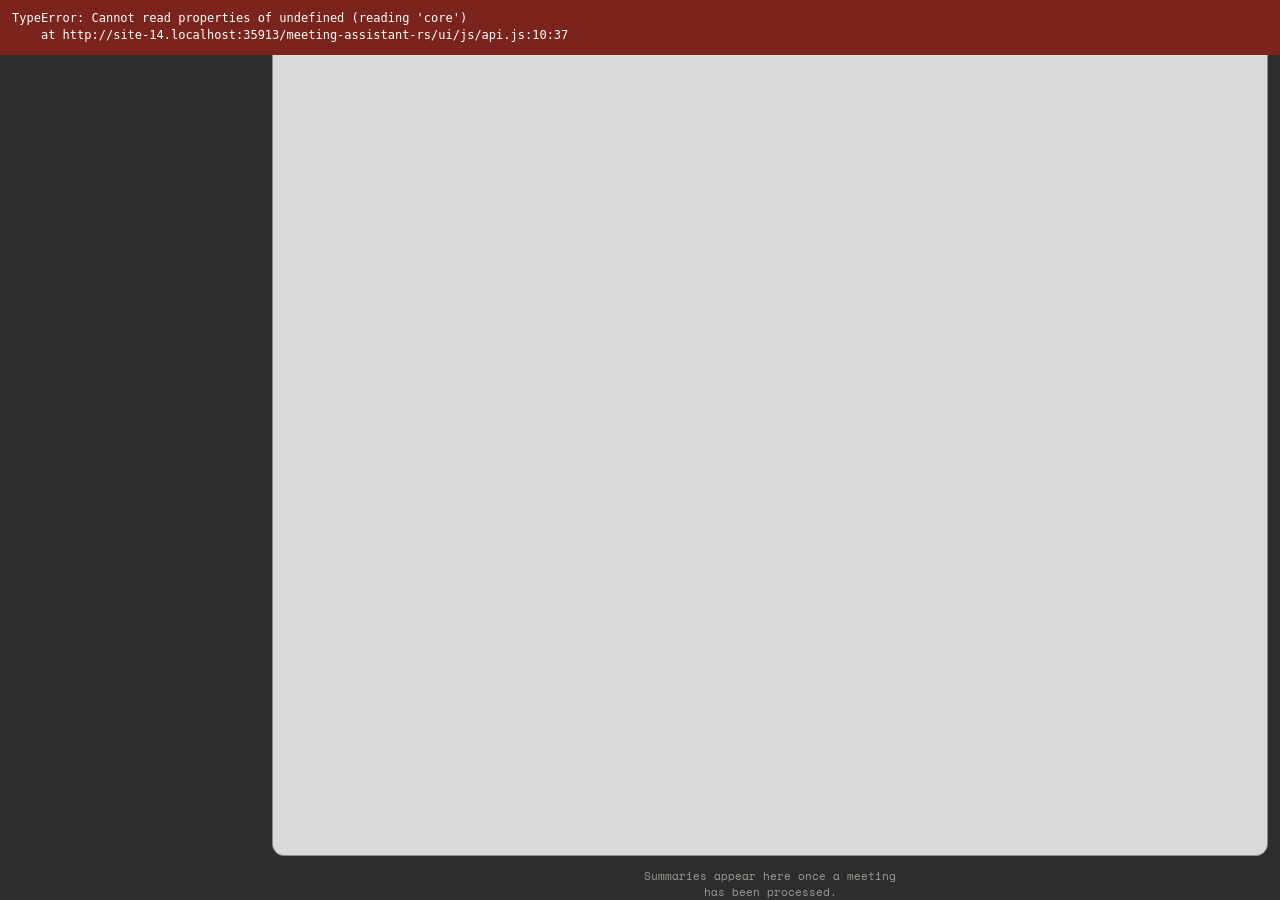
==== commit 04b9dc47: "Add a light theme, chosen under Settings → Appearance Dark (the default, unchanged), Light, or the s" ====
--- a/meeting-assistant-rs/ui/library.html
+++ b/meeting-assistant-rs/ui/library.html
@@ -5,6 +5,7 @@
   <meta name="viewport" content="width=device-width, initial-scale=1" />
   <title>Meeting Assistant — Library</title>
   <link rel="stylesheet" href="css/app.css" />
+  <script src="js/theme-boot.js"></script>
 </head>
 <body>
   <!--
--- a/meeting-assistant-rs/ui/css/app.css
+++ b/meeting-assistant-rs/ui/css/app.css
@@ -102,6 +102,25 @@
   --ink:          var(--body);        /* text on cream */
   --ink-invert:   var(--faceplate);   /* text on steel-dark, amber-dark, red */
 
+  /*
+   * The chrome: what sits directly on --app-bg rather than on a panel. Named
+   * apart from --ink-invert, which is text on the dark fills (steel-dark,
+   * amber-dark, red) and stays cream in both themes.
+   */
+  --chrome-ink:    var(--faceplate);
+  --chrome-muted:  var(--faceplate-2);
+  --chrome-accent: var(--amber);      /* section headings, text links */
+  --chrome-off:    var(--body);       /* a disabled key on the chrome */
+
+  --menu:          #242627;           /* an open dropdown list, one step below --body */
+  --menu-ink:      var(--faceplate);
+  --menu-active:   var(--steel-dark);
+
+  --modal-bg:      var(--body);
+  --modal-ink:     var(--faceplate);
+
+  color-scheme: dark;
+
   --border: 1px solid var(--steel);
 
   /*
@@ -128,13 +147,42 @@
   --lift: 0 1px 2px rgb(0 0 0 / 0.35);
 }
 
+/*
+ * The light theme: the machine body in brushed aluminium instead of charcoal.
+ * Only tokens change here; no component rule knows which theme it is in.
+ *
+ * The panels go one step lighter than the body so they still read as raised,
+ * and the gold for headings is darkened until it reads on aluminium: amber on
+ * --alloy is 1.4:1, #7A5C12 is 4.6:1. The buttons, lamps and record key keep
+ * their colours; they were chosen as fills and do not depend on the ground.
+ */
+:root[data-theme="light"] {
+  --app-bg:        var(--alloy);
+  --panel:         #F4F4F2;
+  --panel-recess:  #E4E6E5;
+
+  --chrome-ink:    var(--body);
+  --chrome-muted:  var(--steel-dark);
+  --chrome-accent: #7A5C12;
+  --chrome-off:    var(--alloy-2);
+
+  --menu:          #F4F4F2;
+  --menu-ink:      var(--body);
+  --menu-active:   var(--alloy-2);
+
+  --modal-bg:      #F4F4F2;
+  --modal-ink:     var(--body);
+
+  color-scheme: light;
+}
+
 * { box-sizing: border-box; }
 
 html, body {
   margin: 0;
   padding: 0;
   background: var(--app-bg);
-  color: var(--ink-invert);
+  color: var(--chrome-ink);
   font-family: var(--font);
   font-size: 13px;
   /* The app windows are fixed size and the layout has no responsive fallback.
@@ -603,7 +651,7 @@
 #cancel-button:disabled {
   /* Sunk into the chassis and unlit. --steel on --steel-dark measured 1.99:1,
      which was invisible; on --body the glyph reaches 4.14:1. */
-  background: var(--body);
+  background: var(--chrome-off);
   color: var(--steel);
   cursor: not-allowed;
   box-shadow: none;
@@ -754,7 +802,7 @@
   overflow-x: hidden;
   height: 100vh;
   background: var(--app-bg);
-  color: var(--ink-invert);
+  color: var(--chrome-ink);
 }
 
 .section { margin-top: 14px; }
@@ -763,7 +811,7 @@
   font-size: 14px;
   font-weight: bold;
   margin: 0 0 8px;
-  color: var(--amber);
+  color: var(--chrome-accent);
 }
 
 .field { margin-bottom: 10px; }
@@ -773,7 +821,7 @@
  * the 4.5 for text. faceplate-2 is 9.85:1 and still reads as secondary, being
  * warmer and dimmer than the faceplate used for primary text.
  */
-.helper { font-size: 10px; margin-top: 3px; color: var(--faceplate-2); }
+.helper { font-size: 10px; margin-top: 3px; color: var(--chrome-muted); }
 
 /*
  * Licence text is the one place in this app where the exact characters matter,
@@ -792,11 +840,11 @@
   margin-top: 6px;
   font: inherit;
   font-size: 12px;
-  color: var(--amber);
+  color: var(--chrome-accent);
   text-decoration: underline;
   cursor: pointer;
 }
-.link-button:hover { color: var(--faceplate); }
+.link-button:hover { color: var(--chrome-ink); }
 
 #licenses-text {
   margin: 0;
@@ -804,7 +852,7 @@
   word-break: break-word;
   font-size: 11px;
   line-height: 1.5;
-  color: var(--faceplate-2);
+  color: var(--chrome-muted);
 }
 
 /*
@@ -822,7 +870,7 @@
  * key field falls back to the browser default and renders at the wrong height
  * and width, which it did until this was fixed.
  */
-select, input[type="text"], input[type="password"], textarea {
+select, .dd-trigger, input[type="text"], input[type="password"], textarea {
   width: 100%;
   height: 30px;
   border: var(--border);
@@ -849,9 +897,113 @@
 
 .with-button { display: flex; gap: 6px; align-items: center; }
 .with-button select,
+.with-button .dd-trigger,
+.with-button .dd-combo,
 .with-button input[type="text"],
 .with-button input[type="password"] { flex: 1; min-width: 0; }
 .with-button .btn { width: 36px; height: 30px; padding: 0; }
+
+/*
+ * Dropdowns. Every `<select>` and the model field's suggestions open the app's
+ * own list (ui/js/dropdown.js), because the system lists cannot be styled: the
+ * suggestion list had no edge on the dark window and ran into what was behind
+ * it. The select stays in the page, hidden, as the source of the value.
+ */
+.dd-native {
+  position: absolute;
+  width: 1px;
+  height: 1px;
+  opacity: 0;
+  pointer-events: none;
+}
+
+.dd-trigger {
+  display: flex;
+  align-items: center;
+  gap: 6px;
+  text-align: left;
+}
+.dd-trigger:disabled { cursor: default; opacity: 0.6; }
+.dd-value {
+  flex: 1;
+  min-width: 0;
+  overflow: hidden;
+  text-overflow: ellipsis;
+  white-space: nowrap;
+}
+.dd-caret {
+  width: 12px;
+  height: 12px;
+  flex: none;
+  fill: none;
+  stroke: var(--ink);
+  stroke-width: 1.6;
+  stroke-linecap: round;
+  stroke-linejoin: round;
+}
+.dd-trigger[aria-expanded="true"] .dd-caret { transform: rotate(180deg); }
+
+/* A text field that also suggests: room on the right for the caret. */
+.dd-combo { position: relative; display: block; width: 100%; }
+.dd-combo input[type="text"] { padding-right: 26px; }
+.dd-combo-toggle {
+  position: absolute;
+  top: 0;
+  right: 0;
+  width: 26px;
+  height: 100%;
+  display: grid;
+  place-items: center;
+  padding: 0;
+  border: 0;
+  background: none;
+  cursor: pointer;
+}
+.dd-combo input[aria-expanded="true"] ~ .dd-combo-toggle .dd-caret { transform: rotate(180deg); }
+
+/* The list: a dark well, framed by the one border the system has. */
+.dd-list {
+  position: fixed;
+  z-index: 1000;
+  margin: 0;
+  padding: 4px;
+  list-style: none;
+  overflow-y: auto;
+  display: flex;
+  flex-direction: column;
+  gap: 1px;
+  background: var(--menu);
+  border: var(--border);
+  border-radius: var(--radius-panel);
+  box-shadow: 0 10px 24px rgb(0 0 0 / 0.45);
+  color: var(--menu-ink);
+  font-family: var(--font);
+  font-size: 12px;
+}
+.dd-option {
+  display: flex;
+  align-items: center;
+  gap: 8px;
+  padding: 6px 8px;
+  border-radius: 6px;
+  cursor: pointer;
+  white-space: nowrap;
+}
+.dd-option.is-active { background: var(--menu-active); }
+.dd-option[aria-disabled="true"] { opacity: 0.5; cursor: default; }
+.dd-text { overflow: hidden; text-overflow: ellipsis; }
+/* The current choice carries the lamp the rest of the app uses for state. */
+.dd-lamp {
+  width: 7px;
+  height: 7px;
+  flex: none;
+  border-radius: 50%;
+  border: 1px solid transparent;
+}
+.dd-option[aria-selected="true"] .dd-lamp {
+  background: var(--amber);
+  border-color: var(--steel-dark);
+}
 
 /* A full-width action and an icon beside it. The icon keeps the square shape
    `.with-button` gives its buttons, so the two rows read as the same kind of
@@ -952,14 +1104,14 @@
  * backdrop. Cream text on `--body` is 11.24:1.
  */
 .modal {
-  background: var(--body);
+  background: var(--modal-bg);
   border: var(--border);
   border-radius: var(--radius-card);
   padding: 14px 16px;
   /* Never wider than the window it sits in, with a gutter either side. */
   width: min(300px, calc(100vw - 24px));
   box-sizing: border-box;
-  color: var(--ink-invert);
+  color: var(--modal-ink);
   box-shadow: 0 6px 20px rgb(0 0 0 / 0.5);
 }
 
@@ -1124,7 +1276,7 @@
   flex-direction: column;
   height: 100vh;
   background: var(--app-bg);
-  color: var(--ink-invert);
+  color: var(--chrome-ink);
 }
 
 .wizard-progress {
@@ -1140,10 +1292,10 @@
   background: var(--steel-dark);
 }
 /* Amber for steps reached: progress is "in flight", which is what amber means. */
-.wizard-progress .dot.filled { background: var(--amber); }
+.wizard-progress .dot.filled { background: var(--chrome-accent); }
 
 .wizard-body { flex: 1; overflow-y: auto; padding: 6px 28px 12px; }
-.wizard-body h1 { font-size: 18px; margin: 6px 0 8px; color: var(--amber); }
+.wizard-body h1 { font-size: 18px; margin: 6px 0 8px; color: var(--chrome-accent); }
 .wizard-body p { font-size: 12px; line-height: 1.5; margin: 0 0 14px; }
 
 .wizard-footer {
@@ -1365,6 +1517,18 @@
   padding: 6px;
 }
 
+.library-open {
+  width: 100%;
+  height: 30px;
+  margin-bottom: 6px;
+}
+
+/* An opened file, as opposed to a meeting. Its second line is the folder it
+   came from, so where a document lives is never a guess. */
+.library-row--file .library-row-when {
+  font-style: italic;
+}
+
 /* A row is a button so it is focusable and keyboard-operable for free. */
 .library-row {
   display: block;
@@ -1373,7 +1537,7 @@
   border: 1px solid transparent;
   border-radius: var(--radius-panel);
   background: transparent;
-  color: var(--ink-invert);
+  color: var(--chrome-ink);
   font-family: var(--font);
   padding: 7px 8px;
   cursor: pointer;
@@ -1438,7 +1602,7 @@
      rather than as more chrome. The header, the margin around the document and
      the empty-state message all inherit this. */
   background: var(--app-bg);
-  color: var(--ink-invert);
+  color: var(--chrome-ink);
   /* All four corners. `overflow: hidden` is what makes the radius real —
      without it the header's own background paints square corners straight
      over it. */
@@ -1577,6 +1741,131 @@
   cursor: default;
 }
 
+/* Quiet on purpose: information, not a warning. It sits in the chrome above
+   the page, in the chrome's own muted ink, so it reads as the app speaking
+   and never as part of the file. */
+.library-readonly {
+  display: flex;
+  align-items: center;
+  gap: 6px;
+  margin: 8px 14px -2px;
+  font-size: 10px;
+  opacity: 0.6;
+}
+.library-readonly svg {
+  width: 12px;
+  height: 12px;
+  flex: none;
+  fill: none;
+  stroke: currentColor;
+  stroke-width: 1.5;
+  stroke-linecap: round;
+  stroke-linejoin: round;
+}
+
+/* ------------------------------------------------------------- the editor */
+
+/* The Read/Edit toggle shows the mode it switches *to*. */
+#toggle-edit .when-editing { display: none; }
+#toggle-edit[aria-pressed="true"] .when-reading { display: none; }
+#toggle-edit[aria-pressed="true"] .when-editing { display: block; }
+
+/*
+ * Laid out exactly where `.library-body` sits, with the same light page, so
+ * switching mode changes what is on the page and not where the page is.
+ */
+.library-editor {
+  flex: 1;
+  min-height: 0;
+  display: flex;
+  flex-direction: column;
+  margin: 10px 12px 12px;
+  border: var(--border);
+  border-radius: var(--radius-card);
+  background: var(--panel);
+  color: var(--ink);
+  overflow: hidden;
+}
+
+.editor-toolbar {
+  display: flex;
+  align-items: center;
+  gap: 2px;
+  padding: 5px 8px;
+  border-bottom: var(--border);
+  background: var(--panel-recess);
+}
+
+/* Flat until pointed at: a row of eleven bevelled keys would outweigh the text
+   they format. */
+.editor-tool {
+  display: inline-flex;
+  align-items: center;
+  justify-content: center;
+  width: 26px;
+  height: 24px;
+  padding: 0;
+  border: 0;
+  border-radius: 6px;
+  background: transparent;
+  color: var(--ink);
+  font: 13px/1 var(--font);
+  cursor: pointer;
+}
+.editor-tool svg {
+  width: 16px;
+  height: 16px;
+  fill: none;
+  stroke: currentColor;
+  stroke-width: 1.5;
+  stroke-linecap: round;
+  stroke-linejoin: round;
+}
+.editor-tool:hover:not(:disabled) { background: var(--amber); }
+.editor-tool:disabled { opacity: 0.35; cursor: default; }
+
+.editor-sep {
+  width: 1px;
+  height: 16px;
+  margin: 0 4px;
+  background: var(--steel);
+}
+
+/* Pushed to the far end, where a glance finds it without reading the tools. */
+.editor-status {
+  margin-left: auto;
+  font-size: 10px;
+  opacity: 0.75;
+  white-space: nowrap;
+}
+.editor-status.is-error { color: var(--red-dark); opacity: 1; }
+
+.editor-conflict {
+  display: flex;
+  align-items: center;
+  gap: 8px;
+  padding: 6px 10px;
+  font-size: 11px;
+  background: var(--faceplate-2);
+  border-bottom: var(--border);
+}
+.editor-conflict span { flex: 1; }
+.editor-conflict .btn { height: 24px; font-size: 11px; }
+
+.editor-text {
+  flex: 1;
+  min-height: 0;
+  width: 100%;
+  padding: 14px 16px 22px;
+  border: 0;
+  resize: none;
+  outline: none;
+  background: transparent;
+  color: var(--ink);
+  font: 12px/1.6 var(--font-mono);
+  tab-size: 2;
+}
+
 .library-empty {
   margin: auto;
   padding: 0 24px;
